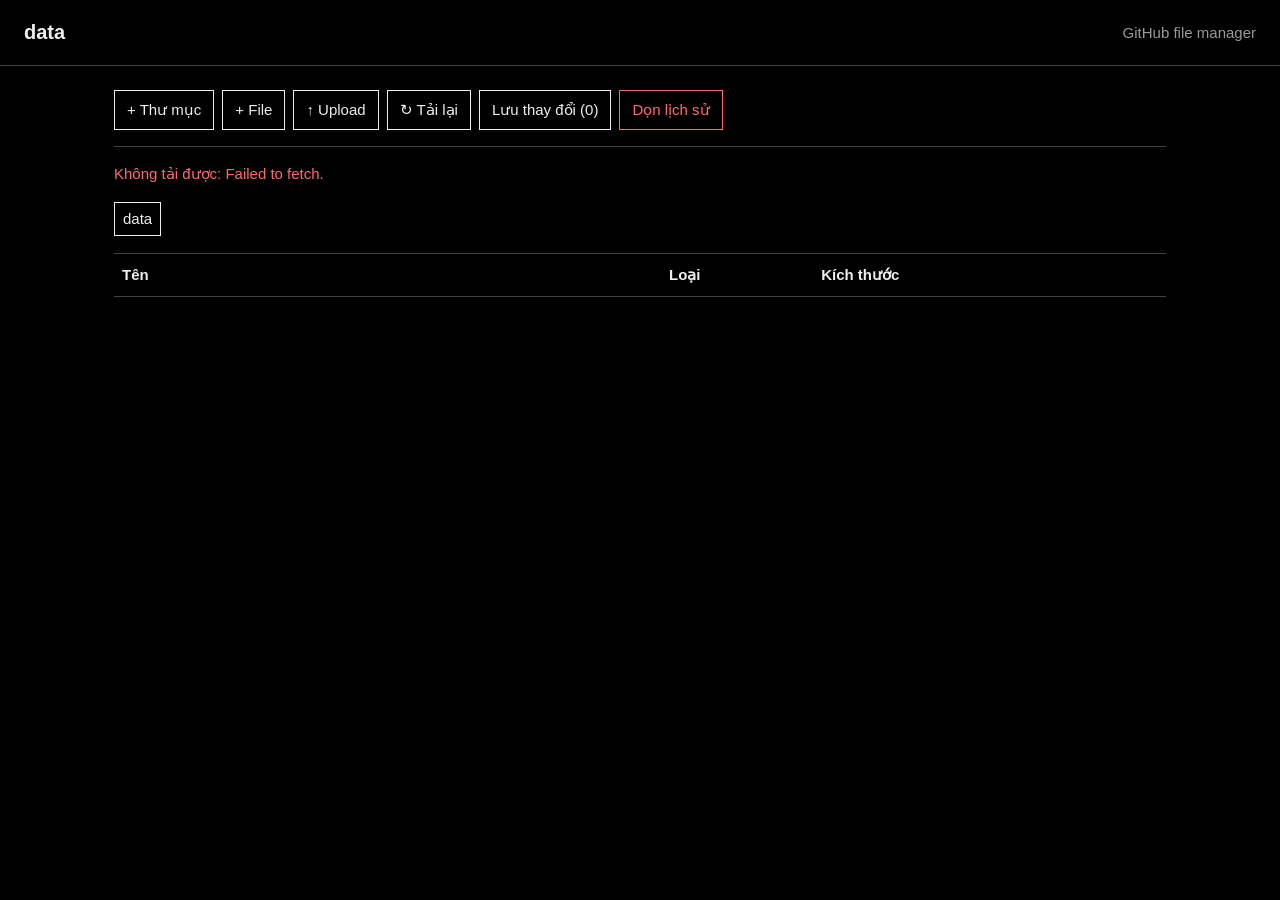
==== index.html @ 90b93251 "first" ====
<!doctype html>
<html lang="vi">
<head>
  <meta charset="utf-8">
  <meta name="viewport" content="width=device-width, initial-scale=1">
  <title>data</title>
  <style>
    :root { color-scheme: dark; font: 15px/1.45 Arial, sans-serif; }
    * { box-sizing: border-box; }
    body { margin: 0; background: #000; color: #eee; }
    button, input, textarea { border: 1px solid #eee; border-radius: 0; background: #000; color: #eee; font: inherit; }
    button { cursor: pointer; padding: 8px 12px; }
    button:hover, button:focus { background: #eee; color: #000; }
    input, textarea { padding: 9px; width: 100%; }
    textarea { min-height: 260px; resize: vertical; font-family: Consolas, monospace; }
    header { border-bottom: 1px solid #444; padding: 18px 24px; display: flex; gap: 16px; align-items: center; justify-content: space-between; }
    h1, h2, p { margin: 0; } h1 { font-size: 20px; font-weight: 600; }
    main { max-width: 1100px; margin: 0 auto; padding: 24px; }
    .toolbar, .pathbar, .actions { display: flex; gap: 8px; align-items: center; flex-wrap: wrap; }
    .toolbar { border-bottom: 1px solid #444; padding-bottom: 16px; margin-bottom: 16px; }
    .pathbar { margin-bottom: 16px; min-height: 36px; }
    .pathbar button { padding: 5px 8px; }
    .muted { color: #999; }
    .status { min-height: 22px; margin: 8px 0 16px; }
    .error { color: #ff6b6b; } .success { color: #4ade80; }
    table { width: 100%; border-collapse: collapse; }
    th, td { border-bottom: 1px solid #444; padding: 10px 8px; text-align: left; vertical-align: middle; }
    th { border-top: 1px solid #444; font-weight: 600; }
    .name { width: 52%; } .size { color: #999; }
    .file-link { background: none; border: 0; padding: 0; text-align: left; text-decoration: underline; }
    .row-actions { display: flex; justify-content: flex-end; gap: 6px; }
    .danger { color: #ff6b6b; border-color: #ff6b6b; } .danger:hover, .danger:focus { background: #ff6b6b; color: #000; }
    dialog { background: #000; color: #eee; border: 1px solid #eee; border-radius: 0; width: min(680px, calc(100% - 32px)); padding: 0; }
    dialog::backdrop { background: rgba(0,0,0,.7); }
    .dialog-inner { padding: 20px; } .field { margin-bottom: 14px; }
    label { display: block; margin-bottom: 5px; font-weight: 600; }
    #preview { width: min(960px, calc(100% - 32px)); }
    .preview-body { margin: 14px 0; text-align: center; }
    .preview-body img, .preview-body video { max-width: 100%; max-height: 70vh; }
    .preview-body audio { width: 100%; }
    .preview-body iframe { width: 100%; height: 70vh; border: 1px solid #444; background: #fff; }
    @media (max-width: 650px) { header { padding: 14px; } main { padding: 14px; } .name { width: auto; } th:nth-child(2), td:nth-child(2) { display: none; } }
  </style>
</head>
<body>
  <header><h1>data</h1><span class="muted">GitHub file manager</span></header>
  <main>

    <div class="toolbar">
      <button id="newFolder">+ Thư mục</button><button id="newFile">+ File</button>
      <button type="button" id="uploadButton">↑ Upload</button><input id="upload" type="file" multiple hidden><input id="uploadDir" type="file" multiple hidden webkitdirectory>
      <button id="refresh">↻ Tải lại</button><button id="saveChanges">Lưu thay đổi (0)</button><button id="squash" class="danger">Dọn lịch sử</button>
    </div>
    <div id="status" class="status muted"></div>
    <div id="path" class="pathbar"></div>
    <table><thead><tr><th class="name">Tên</th><th>Loại</th><th>Kích thước</th><th></th></tr></thead><tbody id="listing"></tbody></table>
  </main>

  <dialog id="uploadChoice"><div class="dialog-inner"><h2>Upload</h2><p class="muted">Chọn loại cần upload, hoặc kéo-thả file và thư mục (có thể trộn lẫn) vào trang.</p><div class="actions"><button id="pickFile">Chọn file</button><button id="pickDir">Chọn thư mục</button><button id="cancelPick">Hủy</button></div></div></dialog>
  <dialog id="preview"><div class="dialog-inner"><h2 id="previewTitle"></h2><div id="previewBody" class="preview-body"></div><div class="actions"><button id="previewDownload">Tải</button><button id="previewClose">Đóng</button></div></div></dialog>
  <dialog id="editor"><div class="dialog-inner"><h2 id="editorTitle"></h2><div class="field"><label id="nameLabel" for="entryName">Tên</label><input id="entryName" spellcheck="false"></div><div class="field" id="contentField"><label for="entryContent">Nội dung</label><textarea id="entryContent" spellcheck="false"></textarea></div><div class="actions"><button id="saveEntry">Lưu</button><button id="cancelEntry">Hủy</button></div></div></dialog>
  <script>
    const owner = 't-root', repo = 'data';
    let token = '', key = '', currentPath = '', mode = 'file';
    const $ = id => document.getElementById(id), api = path => `https://api.github.com/repos/${owner}/${repo}/contents${path?'/'+path:''}`;
    const status = (message, type='muted') => { $('status').textContent = message; $('status').className = `status ${type}`; };
    const headers = () => ({ Accept: 'application/vnd.github+json', ...(token ? { Authorization: `Bearer ${token}` } : {}) });
    const prettySize = n => n == null ? '—' : n < 1024 ? `${n} B` : `${(n/1024).toFixed(1)} KB`;
    function pathParts() { return currentPath ? currentPath.split('/') : []; }
    function renderPath() { const parts = pathParts(); $('path').innerHTML = ''; const home = document.createElement('button'); home.textContent = 'data'; home.onclick = () => { currentPath=''; load(); }; $('path').append(home); let built=''; parts.forEach(part=>{ built += (built?'/':'')+part; const b=document.createElement('button'); b.textContent=part; const p=built; b.onclick=()=>{currentPath=p;load();}; $('path').append(' / ',b); }); }
    async function load() {
      renderPath(); $('listing').innerHTML=''; status('Đang tải…');
      try { const r=await fetch(api(currentPath),{headers:headers(),cache:'no-store'}); if(!r.ok) throw new Error((await r.json()).message||r.statusText); const items=await r.json(); items.sort((a,b)=>a.type===b.type?a.name.localeCompare(b.name):a.type==='dir'?-1:1); groupParts(items.filter(it=>!hidden.has(queuedPath((currentPath?currentPath+'/':'')+it.name)))).forEach(addRow); showPending(); updatePending(); }
      catch(e) { status(`Không tải được: ${e.message}.`, 'error'); }
    }
    function addRow(item) { if(!currentPath && ((item.name==='none.txt' && item.type==='file') || RESERVED.has(item.name))) return; const tr=document.createElement('tr'), full=currentPath?`${currentPath}/${item.name}`:item.name; const name=document.createElement('button'); name.className='file-link'; name.textContent=item.name; name.onclick=()=>item.type==='dir'?(currentPath=full,load()):openFile(item); const td1=document.createElement('td'); td1.className='name'; td1.append(item.type==='dir'?'[DIR] ':'[FILE] ',name); const td2=document.createElement('td'); td2.textContent=item.parts?`file lớn, ${item.parts.length} phần`:item.type; const td3=document.createElement('td'); td3.className='size'; td3.textContent=item.type==='dir'?'—':prettySize(item.size); const act=document.createElement('td'); act.className='row-actions'; if(item.type==='dir') { const up=document.createElement('button'); up.textContent='Upload'; up.onclick=()=>uploadToFolder(full); act.append(up); } const down=document.createElement('button'); down.textContent='Tải'; down.onclick=()=>downloadNode(item,full).catch(e=>status(`Tải thất bại: ${e.message}`,'error')); const del=document.createElement('button'); del.textContent='Xóa'; del.className='danger'; del.onclick=()=>removeQueued(item,full); const ren=document.createElement('button'); ren.textContent='Đổi tên'; ren.onclick=()=>renameItem(item,full); act.append(down,ren,del); tr.append(td1,td2,td3,act); $('listing').append(tr); }
    // Xem trước ảnh / âm thanh / video / PDF: tải nhị phân, gán lại MIME đúng rồi phát bằng thẻ gốc của trình duyệt (không giải mã UTF-8 như file văn bản).
    const mediaTypes = { png:'image/png', jpg:'image/jpeg', jpeg:'image/jpeg', jfif:'image/jpeg', gif:'image/gif', webp:'image/webp', svg:'image/svg+xml', bmp:'image/bmp', ico:'image/x-icon', avif:'image/avif',
      mp3:'audio/mpeg', wav:'audio/wav', ogg:'audio/ogg', oga:'audio/ogg', opus:'audio/ogg', m4a:'audio/mp4', aac:'audio/aac', flac:'audio/flac', weba:'audio/webm',
      mp4:'video/mp4', m4v:'video/mp4', webm:'video/webm', ogv:'video/ogg', mov:'video/mp4', pdf:'application/pdf' };
    const mediaKind = name => { const ext=name.includes('.')?name.split('.').pop().toLowerCase():'', mime=mediaTypes[ext]; return mime ? { mime, tag: mime==='application/pdf'?'iframe':mime.startsWith('image/')?'img':mime.startsWith('audio/')?'audio':'video' } : null; };
    // Các khóa trong hàng chờ thuộc về một file (chính nó hoặc các phần .partNNNN), đã sắp xếp; bỏ qua mục đánh dấu xóa.
    const queuedKeys = full => { const q=queuedPath(full); return [...pending.keys()].filter(k=>pending.get(k)!==null && (k===q || (partRe.test(k) && k.replace(partRe,'$1')===q))).sort(); };
    // Giá trị trong hàng chờ có thể là base64, Blob hoặc {sha} (file đã có trên repo, chỉ đổi đường dẫn).
    async function queuedBlob(v) { if(v instanceof Blob) return v; if(typeof v==='string') return new Blob([Uint8Array.from(atob(v),c=>c.charCodeAt(0))]); return (await fetchPart({url:`https://api.github.com/repos/${owner}/${repo}/git/blobs/${v.sha}`})).blob(); }
    let editOrig = null, previewUrl = '';
    function closePreview() { $('previewBody').innerHTML=''; if(previewUrl) URL.revokeObjectURL(previewUrl); previewUrl=''; }
    async function previewFile(item, full, media) {
      try {
        status(`Đang tải ${item.name}…`);
        const bufs=[], keys=queuedKeys(full);
        if(keys.length && !item.parts) for(const k of keys) bufs.push(await queuedBlob(pending.get(k)));
        else if(item.parts || item.url) for(const p of (item.parts||[item])) bufs.push(await (await fetchPart(p)).blob());
        else throw new Error('file chưa được lưu, hãy bấm "Lưu thay đổi" rồi mở lại');
        const blob=new Blob(bufs,{type:media.mime}); closePreview(); previewUrl=URL.createObjectURL(blob);
        const el=document.createElement(media.tag); el.src=previewUrl; if(media.tag==='audio'||media.tag==='video') el.controls=true; if(media.tag==='img') el.alt=item.name;
        $('previewTitle').textContent=item.name; $('previewBody').append(el); $('previewDownload').onclick=()=>saveBlob(blob,item.name); $('preview').showModal(); status('');
      } catch(e) { status(`Không xem được: ${e.message}`,'error'); }
    }
    $('previewClose').onclick=()=> $('preview').close(); $('preview').addEventListener('close',closePreview);
    async function openFile(item) { const full=(currentPath?currentPath+'/':'')+item.name, media=mediaKind(item.name); if(media) return previewFile(item,full,media); if(item.parts || item.size>1048576) return status('File lớn: chỉ tải xuống, không chỉnh sửa trực tiếp.'); editOrig={name:item.name,sha:item.sha}; const queued=queuedKeys(full); if(queued.length===1 && queued[0]===queuedPath(full)) { try { $('entryContent').value=await (await queuedBlob(pending.get(queued[0]))).text(); mode='edit'; $('editorTitle').textContent='Chỉnh sửa file'; $('entryName').value=item.name; $('editor').showModal(); } catch(e) { status(e.message,'error'); } return; } try { const r=await fetch(api((currentPath?currentPath+'/':'')+item.name),{headers:headers(),cache:'no-store'}); const data=await r.json(); if(!r.ok) throw new Error(data.message); mode='edit'; $('editorTitle').textContent='Chỉnh sửa file'; $('entryName').value=item.name; $('entryContent').value=new TextDecoder('utf-8').decode(Uint8Array.from(atob(data.content.replace(/\n/g,'')),c=>c.charCodeAt(0))); $('editor').showModal(); } catch(e) { status(e.message,'error'); } }
    $('refresh').onclick=()=>load();
    // Batch mode: local changes are committed together through the Git Data API.
    // Keep each base64 Git Blob request small; larger files are stored as parts and reassembled by the UI.
    const SPLIT_AT = 4*1024*1024, CHUNK = 4*1024*1024, partRe = /^(.+)\.part(\d{4})$/;
    function groupParts(items) { const out=[], groups=new Map(); for(const it of items) { const m=it.type==='file' && it.name.match(partRe); if(!m) { out.push(it); continue; } let g=groups.get(m[1]); if(!g) { g={name:m[1],type:'file',size:0,parts:[]}; groups.set(m[1],g); out.push(g); } g.parts.push(it); g.size+=it.size; } for(const g of groups.values()) g.parts.sort((a,b)=>a.name.localeCompare(b.name)); return out; }
    const pending = new Map(), hidden = new Set(); // pending: path -> chuỗi base64 | Blob (đọc khi lưu) | null (xóa); hidden: mục đã bấm Xóa nhưng chưa lưu, ẩn khỏi giao diện
    const updatePending = () => { $('saveChanges').textContent = `Lưu thay đổi (${pending.size})`; status(pending.size ? `${pending.size} thay đổi đang chờ lưu.` : 'Đã đồng bộ.'); };
    const RESERVED = new Set(['index.html', '.github', '.git']); // file/thư mục của ứng dụng ở gốc repo: ẩn khỏi danh sách, không cho ghi
    const queuedPath = p => p;
    function queueChange(path, value, refresh=true) { if(value!==null) hidden.delete(path); pending.set(path, value); updatePending(); if(refresh) load(); }
    function showPending() { const here=currentPath?currentPath+'/':''; const virtual=new Map(); for(const [path,value] of pending) { if(value===null || !path.startsWith(here)) continue; const rest=path.slice(here.length), parts=rest.split('/'); if(parts.length>1) virtual.set(parts[0],'dir'); else if(parts[0]==='none.txt' && currentPath) continue; else virtual.set(parts[0].replace(partRe,'$1'),'file'); } for(const [name,type] of virtual) { const exists=[...$('listing').querySelectorAll('.file-link')].some(x=>x.textContent===name); if(!exists) addRow({name,type,size:0}); } }
    function openNew(type) { mode=type; $('editorTitle').textContent=type==='folder'?'Tạo thư mục':'Tạo file'; $('entryName').value=''; $('entryContent').value=''; $('contentField').style.display=type==='folder'?'none':'block'; $('editor').showModal(); }
    $('newFile').onclick=()=>openNew('file'); $('newFolder').onclick=()=>openNew('folder');
    $('saveEntry').onclick=()=>{ const name=$('entryName').value.trim(); if(!name || name.includes('..') || name.startsWith('/')) return status('Tên không hợp lệ.','error'); const rel=(currentPath?currentPath+'/':'')+name; if(mode==='folder') queueChange(queuedPath(rel+'/none.txt'), btoa('')); else { if(mode==='edit' && editOrig && name!==editOrig.name) { const oq=queuedPath((currentPath?currentPath+'/':'')+editOrig.name); hidden.add(oq); if(editOrig.sha) pending.set(oq,null); else pending.delete(oq); } queueChange(queuedPath(rel), btoa(unescape(encodeURIComponent($('entryContent').value)))); } $('editor').close(); };
    $('cancelEntry').onclick=()=> $('editor').close();
    const readB64 = file => new Promise((res,rej)=>{const rd=new FileReader();rd.onload=()=>res(rd.result.split(',')[1]);rd.onerror=rej;rd.readAsDataURL(file);});
    async function queueLarge(path, file) { const n=Math.ceil(file.size/CHUNK), names=[]; for(let i=0;i<n;i++) { const p=`${path}.part${String(i+1).padStart(4,'0')}`; names.push(p); queueChange(p,file.slice(i*CHUNK,(i+1)*CHUNK),false); } const cut=path.lastIndexOf('/'), dir=path.slice(0,cut), base=path.slice(cut+1); try { for(const e of await gh(`/repos/${owner}/${repo}/contents/${dir}`)) { const stale=e.name===base || (e.name.startsWith(base+'.part') && /^\.part\d{4}$/.test(e.name.slice(base.length))); if(stale && !names.includes(dir+'/'+e.name)) queueChange(dir+'/'+e.name,null,false); } } catch(e) { if(!/not found/i.test(e.message)) throw e; } }
    async function queueFiles(items, base) { try { for(const [relative,file] of items) { const path=queuedPath((base?base+'/':'')+relative); if(file.size>SPLIT_AT) await queueLarge(path,file); else queueChange(path,file,false); } } catch(e) { status(`Thêm file thất bại: ${e.message}`,'error'); } load(); }
    $('upload').onchange=$('uploadDir').onchange=async e=>{ const items=[...e.target.files].map(f=>[f.webkitRelativePath||f.name,f]); e.target.value=''; await queueFiles(items,currentPath); };
    $('uploadButton').onclick=()=>{ if(!token) return status('Chưa có token, hãy tải lại trang.','error'); $('uploadChoice').showModal(); };
    $('pickFile').onclick=()=>{ $('uploadChoice').close(); $('upload').click(); };
    $('pickDir').onclick=()=>{ $('uploadChoice').close(); $('uploadDir').click(); };
    $('cancelPick').onclick=()=> $('uploadChoice').close();
    async function walkEntry(entry, prefix, out) { if(entry.isFile) { out.push([prefix+entry.name, await new Promise((res,rej)=>entry.file(res,rej))]); return; } const reader=entry.createReader(); let batch; do { batch=await new Promise((res,rej)=>reader.readEntries(res,rej)); for(const child of batch) await walkEntry(child,prefix+entry.name+'/',out); } while(batch.length); }
    async function dropUpload(e, base) { e.preventDefault(); e.stopPropagation(); if(!token) return status('Chưa có token, hãy tải lại trang.','error'); const entries=[...e.dataTransfer.items].map(i=>i.webkitGetAsEntry&&i.webkitGetAsEntry()).filter(Boolean), out=[]; try { for(const entry of entries) await walkEntry(entry,'',out); await queueFiles(out,base); } catch(err) { status(`Upload thất bại: ${err.message}`,'error'); } }
    document.addEventListener('dragover', e=>e.preventDefault());
    document.addEventListener('drop', e=>dropUpload(e,currentPath));
    async function removeQueued(item, full, top=true) { if(top && !confirm(`Xóa ${item.name}?`)) return; const path=queuedPath(full); hidden.add(path); for(const p of [...pending.keys()]) if(p===path || p.startsWith(path+'/') || (partRe.test(p) && p.replace(partRe,'$1')===path)) pending.delete(p); try { if(item.type==='dir') { let children=[]; try { children=await gh(`/repos/${owner}/${repo}/contents/${full}`); } catch(e) { if(!/not found/i.test(e.message)) throw e; } for(const child of children) await removeQueued(child,`${full}/${child.name}`,false); } else if(item.parts) { for(const p of item.parts) { const pp=path+p.name.slice(item.name.length); hidden.add(pp); queueChange(pp,null,false); } } else if(item.sha) queueChange(path,null,false); } catch(e) { hidden.delete(path); return status(`Xóa thất bại: ${e.message}`,'error'); } if(top) { updatePending(); load(); } }
    // Đổi tên = ghi cùng blob (sha) vào đường dẫn mới + xóa đường dẫn cũ, gộp vào cùng một commit khi bấm "Lưu thay đổi". Thư mục đổi tên đệ quy từng file bên trong.
    async function listRemote(full, out) { for(const c of await gh(`/repos/${owner}/${repo}/contents/${full}`)) { const cp=`${full}/${c.name}`; if(c.type==='dir') await listRemote(cp,out); else out.push([cp,c.sha]); } }
    async function renameItem(item, full) {
      const input=prompt(`Đổi tên "${item.name}" thành:`, item.name); if(input===null) return; const name=input.trim(); if(!name || name===item.name) return;
      if(name.includes('/') || name.includes('\\') || name==='.' || name==='..' || name.toLowerCase()==='.git' || /[\u0000-\u001f\u007f]/.test(name) || partRe.test(name) || (!currentPath && name==='none.txt')) return status('Tên không hợp lệ.','error');
      if([...$('listing').querySelectorAll('.file-link')].some(x=>x.textContent===name)) return status(`Đã có "${name}" trong thư mục này.`,'error');
      const dir=currentPath?currentPath+'/':'', oldQ=queuedPath(full), newQ=queuedPath(dir+name), mv=q=>newQ+q.slice(oldQ.length), remote=[];
      try { status('Đang đổi tên…'); if(item.type==='dir') await listRemote(full,remote); else for(const p of (item.parts||[item])) if(p.sha) remote.push([dir+p.name,p.sha]); }
      catch(e) { if(!/not found/i.test(e.message)) return status(`Đổi tên thất bại: ${e.message}`,'error'); }
      const moved=new Set([oldQ]); hidden.add(oldQ);
      for(const [rp,sha] of remote) { const q=queuedPath(rp), cur=pending.get(q); moved.add(q); hidden.add(q); if(cur!==null) queueChange(mv(q), cur===undefined?{sha}:cur, false); pending.set(q,null); }
      for(const [p,v] of [...pending]) { if(moved.has(p) || v===null) continue; if(p.startsWith(oldQ+'/') || (partRe.test(p) && p.replace(partRe,'$1')===oldQ)) { pending.delete(p); pending.set(mv(p),v); } }
      if(pending.has(oldQ) && pending.get(oldQ)!==null) { pending.set(newQ,pending.get(oldQ)); pending.delete(oldQ); }
      updatePending(); load();
    }
    // Tải thư mục = một file .zip (không nén, giữ nguyên cấu trúc); tải file = file gốc.
    const crcTable=(()=>{ const t=new Uint32Array(256); for(let n=0;n<256;n++){ let c=n; for(let k=0;k<8;k++) c=c&1?0xEDB88320^(c>>>1):c>>>1; t[n]=c>>>0; } return t; })();
    const crc32=b=>{ let c=-1; for(let i=0;i<b.length;i++) c=crcTable[(c^b[i])&255]^(c>>>8); return (c^-1)>>>0; };
    function makeZip(files) { const enc=new TextEncoder(), parts=[], central=[]; let offset=0; for(const [path,data] of files) { const name=enc.encode(path), crc=crc32(data); const lh=new DataView(new ArrayBuffer(30)); lh.setUint32(0,0x04034b50,true); lh.setUint16(4,20,true); lh.setUint16(6,0x0800,true); lh.setUint16(12,0x21,true); lh.setUint32(14,crc,true); lh.setUint32(18,data.length,true); lh.setUint32(22,data.length,true); lh.setUint16(26,name.length,true); parts.push(lh,name,data); const ch=new DataView(new ArrayBuffer(46)); ch.setUint32(0,0x02014b50,true); ch.setUint16(4,20,true); ch.setUint16(6,20,true); ch.setUint16(8,0x0800,true); ch.setUint16(14,0x21,true); ch.setUint32(16,crc,true); ch.setUint32(20,data.length,true); ch.setUint32(24,data.length,true); ch.setUint16(28,name.length,true); ch.setUint32(42,offset,true); central.push(ch,name); offset+=30+name.length+data.length; } const size=central.reduce((n,p)=>n+(p.byteLength),0), end=new DataView(new ArrayBuffer(22)); end.setUint32(0,0x06054b50,true); end.setUint16(8,files.length,true); end.setUint16(10,files.length,true); end.setUint32(12,size,true); end.setUint32(16,offset,true); return new Blob([...parts,...central,end],{type:'application/zip'}); }
    function saveBlob(blob, name) { const a=document.createElement('a'); a.href=URL.createObjectURL(blob); a.download=name; a.click(); setTimeout(()=>URL.revokeObjectURL(a.href),1000); }
    async function fetchPart(item) { const r=await fetch(item.url,{headers:{...headers(),Accept:'application/vnd.github.raw+json'},cache:'no-store'}); if(!r.ok) throw new Error(`${item.name}: ${r.statusText}`); return r; }
    async function collectFiles(full, prefix, out) { for(const child of groupParts(await gh(`/repos/${owner}/${repo}/contents/${full}`))) { if(child.type==='dir') await collectFiles(`${full}/${child.name}`,prefix+child.name+'/',out); else { const bufs=[]; for(const p of (child.parts||[child])) bufs.push(new Uint8Array(await (await fetchPart(p)).arrayBuffer())); const data=new Uint8Array(bufs.reduce((n,b)=>n+b.length,0)); let o=0; for(const b of bufs) { data.set(b,o); o+=b.length; } out.push([prefix+child.name,data]); } } }
    async function downloadNode(item, full) { if(item.type==='dir') { status(`Đang gom ${item.name}…`); const files=[]; await collectFiles(full,item.name+'/',files); saveBlob(makeZip(files),item.name+'.zip'); status(`Đã tải ${item.name}.zip (${files.length} file).`,'success'); return; } if(item.parts) { const blobs=[]; for(const [i,p] of item.parts.entries()) { status(`Đang tải ${item.name}: phần ${i+1}/${item.parts.length}…`); blobs.push(await (await fetchPart(p)).blob()); } saveBlob(new Blob(blobs),item.name); status(`Đã tải ${item.name}.`,'success'); return; } const data=await gh(`/repos/${owner}/${repo}/contents/${full}`); saveBlob(await (await fetchPart(data)).blob(),item.name); }
    function uploadToFolder(full) { if(!token) return status('Chưa có token, hãy tải lại trang.','error'); currentPath=full; load(); $('uploadChoice').showModal(); }
    async function saveBatch() { if(!token) return status('Chưa có token, hãy tải lại trang.','error'); if(!pending.size) return status('Không có thay đổi cần lưu.'); try { status('Đang tạo một commit…'); const repoInfo=await gh(`/repos/${owner}/${repo}`), branch=repoInfo.default_branch; const ref=await gh(`/repos/${owner}/${repo}/git/ref/heads/${branch}`), parent=await gh(`/repos/${owner}/${repo}/git/commits/${ref.object.sha}`); const tree=[]; let done=0; // sanitize a path that will be sent to the Git Data API
      function sanitizeGitPath(p) {
        let s = String(p).replace(/\\/g, '/').replace(/\/{2,}/g, '/');
        if (s.startsWith('/')) s = s.slice(1);
        const parts = s.split('/');
        const invalid = parts.find(seg => !seg || seg === '.' || seg === '..' || seg.toLowerCase() === '.git' || /[\u0000-\u001f\u007f]/.test(seg));
        if (invalid !== undefined) throw new Error(`Invalid path component "${invalid}" in "${p}"`);
        if (RESERVED.has(parts[0])) throw new Error(`Không được ghi vào "${parts[0]}" (thuộc về ứng dụng).`);
        return parts.join('/');
      }
      const sourcePaths = new Map();
      const normalizedChanges = [...pending].map(([path,content]) => {
        const gitPath = sanitizeGitPath(path);
        const previousPath = sourcePaths.get(gitPath);
        if(previousPath) throw new Error(`Hai thay đổi trùng đường dẫn sau chuẩn hóa: "${previousPath}" và "${path}"`);
        sourcePaths.set(gitPath,path);
        return [gitPath,content];
      });
      for(const [gitPath,content] of normalizedChanges) { status(`Đang tải lên ${++done}/${pending.size}…`);
        if(content===null) tree.push({path:gitPath,mode:'100644',type:'blob',sha:null}); else if(content.sha) tree.push({path:gitPath,mode:'100644',type:'blob',sha:content.sha}); else { const blob=await gh(`/repos/${owner}/${repo}/git/blobs`,'POST',{content:content instanceof Blob?await readB64(content):content,encoding:'base64'}); tree.push({path:gitPath,mode:'100644',type:'blob',sha:blob.sha}); } }
      let newTree;
      try { newTree=await gh(`/repos/${owner}/${repo}/git/trees`,'POST',{base_tree:parent.tree.sha,tree}); }
      catch(e) { console.error('GitHub rejected these tree paths:', tree.map(entry=>entry.path), e); throw e; }
      const commit=await gh(`/repos/${owner}/${repo}/git/commits`,'POST',{message:`Update data (${pending.size} changes)`,tree:newTree.sha,parents:[parent.sha]}); await gh(`/repos/${owner}/${repo}/git/refs/heads/${branch}`,'PATCH',{sha:commit.sha,force:false}); pending.clear(); hidden.clear(); updatePending(); await load(); status('Đã lưu bằng một commit.','success'); } catch(e) { status(`Lưu thất bại: ${e.message}`,'error'); } }
    async function gh(path, method='GET', body) { const r=await fetch('https://api.github.com'+path,{method,cache:'no-store',headers:{...headers(),'Content-Type':'application/json'},...(body?{body:JSON.stringify(body)}:{})}); const d=await r.json(); if(!r.ok) throw new Error(d.message||r.statusText); return d; }
    // Gom toàn bộ lịch sử thành 1 commit gốc (giữ nguyên nội dung) rồi force-update nhánh. Không hoàn tác được.
    async function squashHistory() { if(!token) return status('Chưa có token, hãy tải lại trang.','error'); if(pending.size && !confirm(`Còn ${pending.size} thay đổi chưa lưu. Chúng sẽ KHÔNG nằm trong commit gộp. Vẫn tiếp tục?`)) return; if(!confirm('Gộp TOÀN BỘ lịch sử của repo thành 1 commit và force-push?\n\nCác commit cũ sẽ mất khỏi nhánh, không hoàn tác được.')) return; try { status('Đang gộp lịch sử…'); const branch=(await gh(`/repos/${owner}/${repo}`)).default_branch, ref=await gh(`/repos/${owner}/${repo}/git/ref/heads/${branch}`), head=await gh(`/repos/${owner}/${repo}/git/commits/${ref.object.sha}`), commit=await gh(`/repos/${owner}/${repo}/git/commits`,'POST',{message:'Update',tree:head.tree.sha,parents:[]}); await gh(`/repos/${owner}/${repo}/git/refs/heads/${branch}`,'PATCH',{sha:commit.sha,force:true}); status('Đã gộp lịch sử thành 1 commit.','success'); } catch(e) { status(`Dọn lịch sử thất bại: ${e.message}`,'error'); } }
    $('saveChanges').onclick=saveBatch; $('squash').onclick=squashHistory;
    // Lấy key từ none.txt (thư mục gốc repo); token = 'github_pat_' + key.
    const tokenPrefix='github_pat_';
    async function loadKey() { try { const r=await fetch(`https://raw.githubusercontent.com/${owner}/${repo}/refs/heads/main/none.txt`,{cache:'no-store'}); if(!r.ok) throw new Error(r.statusText); key=(await r.text()).trim(); token=tokenPrefix+key; } catch(e) { console.error('Không lấy được key:', e); } }
    loadKey().then(load);
  </script>
</body>
</html>
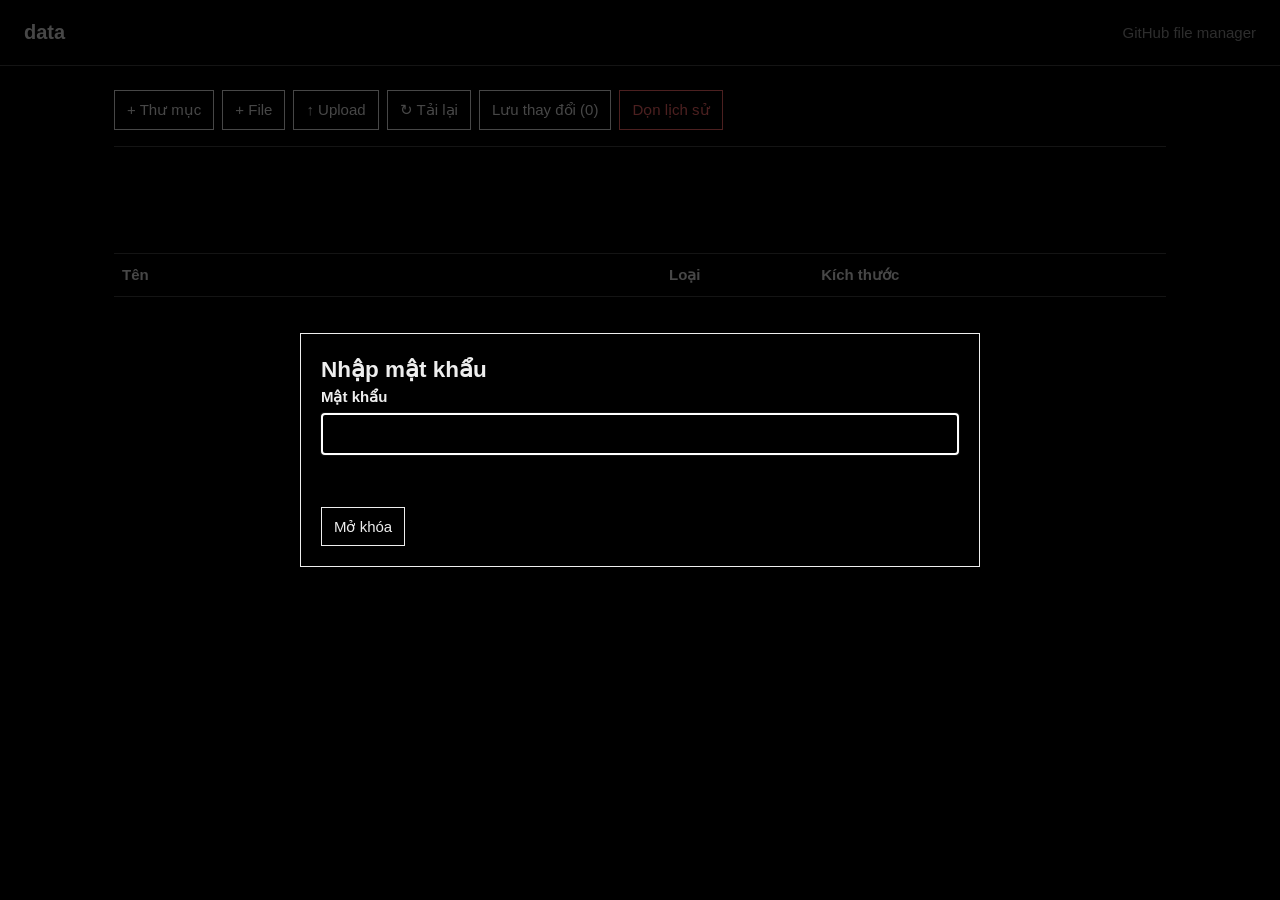
==== commit ef9d9397: "Initial commit" ====
--- a/index.html
+++ b/index.html
@@ -59,21 +59,33 @@
   <dialog id="uploadChoice"><div class="dialog-inner"><h2>Upload</h2><p class="muted">Chọn loại cần upload, hoặc kéo-thả file và thư mục (có thể trộn lẫn) vào trang.</p><div class="actions"><button id="pickFile">Chọn file</button><button id="pickDir">Chọn thư mục</button><button id="cancelPick">Hủy</button></div></div></dialog>
   <dialog id="preview"><div class="dialog-inner"><h2 id="previewTitle"></h2><div id="previewBody" class="preview-body"></div><div class="actions"><button id="previewDownload">Tải</button><button id="previewClose">Đóng</button></div></div></dialog>
   <dialog id="editor"><div class="dialog-inner"><h2 id="editorTitle"></h2><div class="field"><label id="nameLabel" for="entryName">Tên</label><input id="entryName" spellcheck="false"></div><div class="field" id="contentField"><label for="entryContent">Nội dung</label><textarea id="entryContent" spellcheck="false"></textarea></div><div class="actions"><button id="saveEntry">Lưu</button><button id="cancelEntry">Hủy</button></div></div></dialog>
+  <dialog id="unlock"><form id="unlockForm" class="dialog-inner"><h2>Nhập mật khẩu</h2><div class="field"><label for="pw">Mật khẩu</label><input id="pw" type="password" autocomplete="off" spellcheck="false"></div><div id="unlockMsg" class="status error"></div><div class="actions"><button id="unlockOk">Mở khóa</button></div></form></dialog>
   <script>
     const owner = 't-root', repo = 'data';
     let token = '', key = '', currentPath = '', mode = 'file';
     const $ = id => document.getElementById(id), api = path => `https://api.github.com/repos/${owner}/${repo}/contents${path?'/'+path:''}`;
     const status = (message, type='muted') => { $('status').textContent = message; $('status').className = `status ${type}`; };
     const headers = () => ({ Accept: 'application/vnd.github+json', ...(token ? { Authorization: `Bearer ${token}` } : {}) });
-    const prettySize = n => n == null ? '—' : n < 1024 ? `${n} B` : `${(n/1024).toFixed(1)} KB`;
+    const prettySize = n => n == null ? '—' : n < 1024 ? `${n} B` : n < 1048576 ? `${(n/1024).toFixed(1)} KB` : n < 1073741824 ? `${(n/1048576).toFixed(1)} MB` : `${(n/1073741824).toFixed(2)} GB`;
+    // Mã hóa bằng mật khẩu: khóa AES-256 = PBKDF2-SHA256(mật khẩu, muối nằm trong TOKEN_BLOB). Mật khẩu được giữ trong sessionStorage của tab (đóng tab thì mất), mã nguồn không chứa key.
+    // TOKEN_BLOB = base64("TRPW1" + muối(16) + IV(12) + AES-GCM(token)). Mọi file khác = "TRENC2" + IV(12) + AES-GCM(dữ liệu). Không có mật khẩu thì git clone / link Pages chỉ ra dữ liệu vô nghĩa.
+    // File không có "TRENC2" (trừ file rỗng) bị từ chối, để file giả thả vào repo không được hiển thị như thật.
+    const MAGIC = new TextEncoder().encode('TRENC2'), PW_MAGIC = new TextEncoder().encode('TRPW1'), OVERHEAD = MAGIC.length + 12 + 16, PBKDF2_ITER = 600000;
+    const TOKEN_BLOB = 'VFJQVzE2+LbnrmvJvxnRIrB0FNijPmAy5QCvGNWFc9boFhSNVjvlanQC8DcfBJzceUHeIqYr+JG0xvIYJjgfY2eWxL8xPfidNLkolqIeik8WXBP+vgPka/I1+uDST0UL4o6S+ZTm5WSJlhCa6iD+KAoILbPSFbX3ggI1oYv9jNQRUCk=';
+    let aesKey = null;
+    const getAesKey = async () => { if (!aesKey) throw new Error('Chưa nhập mật khẩu'); return aesKey; };
+    async function deriveKey(pw, salt) { const base = await crypto.subtle.importKey('raw', new TextEncoder().encode(pw), 'PBKDF2', false, ['deriveKey']); return crypto.subtle.deriveKey({ name: 'PBKDF2', salt, iterations: PBKDF2_ITER, hash: 'SHA-256' }, base, { name: 'AES-GCM', length: 256 }, false, ['encrypt', 'decrypt']); }
+    async function encBlob(blob) { const iv = crypto.getRandomValues(new Uint8Array(12)); return new Blob([MAGIC, iv, await crypto.subtle.encrypt({ name: 'AES-GCM', iv }, await getAesKey(), await blob.arrayBuffer())]); }
+    async function decBytes(data) { const u = new Uint8Array(data); if (!u.length) return u; if (u.length < OVERHEAD || !MAGIC.every((b, i) => u[i] === b)) throw new Error('File không đúng định dạng mã hóa (có thể bị thay thế)'); return new Uint8Array(await crypto.subtle.decrypt({ name: 'AES-GCM', iv: u.subarray(MAGIC.length, MAGIC.length + 12) }, await getAesKey(), u.subarray(MAGIC.length + 12))); }
+    const decBlob = async blob => new Blob([await decBytes(await blob.arrayBuffer())]);
     function pathParts() { return currentPath ? currentPath.split('/') : []; }
     function renderPath() { const parts = pathParts(); $('path').innerHTML = ''; const home = document.createElement('button'); home.textContent = 'data'; home.onclick = () => { currentPath=''; load(); }; $('path').append(home); let built=''; parts.forEach(part=>{ built += (built?'/':'')+part; const b=document.createElement('button'); b.textContent=part; const p=built; b.onclick=()=>{currentPath=p;load();}; $('path').append(' / ',b); }); }
     async function load() {
       renderPath(); $('listing').innerHTML=''; status('Đang tải…');
-      try { const r=await fetch(api(currentPath),{headers:headers(),cache:'no-store'}); if(!r.ok) throw new Error((await r.json()).message||r.statusText); const items=await r.json(); items.sort((a,b)=>a.type===b.type?a.name.localeCompare(b.name):a.type==='dir'?-1:1); groupParts(items.filter(it=>!hidden.has(queuedPath((currentPath?currentPath+'/':'')+it.name)))).forEach(addRow); showPending(); updatePending(); }
+      try { const r=await fetch(api(currentPath),{headers:headers(),cache:'no-store'}); if(!r.ok) throw new Error((await r.json()).message||r.statusText); const big=await bigFolders(), items=(await r.json()).filter(it=>!(it.type==='dir' && big.has(it.path))); for(const it of items) if(it.type==='file' && partRe.test(it.name)) partLoc.set((currentPath?currentPath+'/':'')+it.name, it.path); items.push(...await listParts(currentPath), ...listBig(currentPath, big)); items.sort((a,b)=>a.type===b.type?a.name.localeCompare(b.name):a.type==='dir'?-1:1); groupParts(items.filter(it=>!hidden.has(queuedPath((currentPath?currentPath+'/':'')+it.name)))).forEach(addRow); showPending(); updatePending(); }
       catch(e) { status(`Không tải được: ${e.message}.`, 'error'); }
     }
-    function addRow(item) { if(!currentPath && ((item.name==='none.txt' && item.type==='file') || RESERVED.has(item.name))) return; const tr=document.createElement('tr'), full=currentPath?`${currentPath}/${item.name}`:item.name; const name=document.createElement('button'); name.className='file-link'; name.textContent=item.name; name.onclick=()=>item.type==='dir'?(currentPath=full,load()):openFile(item); const td1=document.createElement('td'); td1.className='name'; td1.append(item.type==='dir'?'[DIR] ':'[FILE] ',name); const td2=document.createElement('td'); td2.textContent=item.parts?`file lớn, ${item.parts.length} phần`:item.type; const td3=document.createElement('td'); td3.className='size'; td3.textContent=item.type==='dir'?'—':prettySize(item.size); const act=document.createElement('td'); act.className='row-actions'; if(item.type==='dir') { const up=document.createElement('button'); up.textContent='Upload'; up.onclick=()=>uploadToFolder(full); act.append(up); } const down=document.createElement('button'); down.textContent='Tải'; down.onclick=()=>downloadNode(item,full).catch(e=>status(`Tải thất bại: ${e.message}`,'error')); const del=document.createElement('button'); del.textContent='Xóa'; del.className='danger'; del.onclick=()=>removeQueued(item,full); const ren=document.createElement('button'); ren.textContent='Đổi tên'; ren.onclick=()=>renameItem(item,full); act.append(down,ren,del); tr.append(td1,td2,td3,act); $('listing').append(tr); }
+    function addRow(item) { if(!currentPath && RESERVED.has(item.name)) return; const tr=document.createElement('tr'), full=currentPath?`${currentPath}/${item.name}`:item.name; const name=document.createElement('button'); name.className='file-link'; name.textContent=item.name; name.onclick=()=>item.type==='dir'?(currentPath=full,load()):openFile(item); const td1=document.createElement('td'); td1.className='name'; td1.append(item.type==='dir'?'[DIR] ':'[FILE] ',name); const td2=document.createElement('td'); td2.textContent=item.parts?`file lớn, ${item.parts.length} phần`:item.type; const td3=document.createElement('td'); td3.className='size'; td3.textContent=item.type==='dir'?'—':prettySize(item.size); const act=document.createElement('td'); act.className='row-actions'; if(item.type==='dir') { const up=document.createElement('button'); up.textContent='Upload'; up.onclick=()=>uploadToFolder(full); act.append(up); } const down=document.createElement('button'); down.textContent='Tải'; down.onclick=()=>downloadNode(item,full).catch(e=>status(`Tải thất bại: ${e.message}`,'error')); const del=document.createElement('button'); del.textContent='Xóa'; del.className='danger'; del.onclick=()=>removeQueued(item,full); const ren=document.createElement('button'); ren.textContent='Đổi tên'; ren.onclick=()=>renameItem(item,full); act.append(down,ren,del); tr.append(td1,td2,td3,act); $('listing').append(tr); }
     // Xem trước ảnh / âm thanh / video / PDF: tải nhị phân, gán lại MIME đúng rồi phát bằng thẻ gốc của trình duyệt (không giải mã UTF-8 như file văn bản).
     const mediaTypes = { png:'image/png', jpg:'image/jpeg', jpeg:'image/jpeg', jfif:'image/jpeg', gif:'image/gif', webp:'image/webp', svg:'image/svg+xml', bmp:'image/bmp', ico:'image/x-icon', avif:'image/avif',
       mp3:'audio/mpeg', wav:'audio/wav', ogg:'audio/ogg', oga:'audio/ogg', opus:'audio/ogg', m4a:'audio/mp4', aac:'audio/aac', flac:'audio/flac', weba:'audio/webm',
@@ -89,8 +101,8 @@
       try {
         status(`Đang tải ${item.name}…`);
         const bufs=[], keys=queuedKeys(full);
-        if(keys.length && !item.parts) for(const k of keys) bufs.push(await queuedBlob(pending.get(k)));
-        else if(item.parts || item.url) for(const p of (item.parts||[item])) bufs.push(await (await fetchPart(p)).blob());
+        if(keys.length && !item.parts) for(const k of keys) bufs.push(await decBlob(await queuedBlob(pending.get(k))));
+        else if(item.parts || item.url) for(const p of (item.parts||[item])) bufs.push(await decBlob(await (await fetchPart(p)).blob()));
         else throw new Error('file chưa được lưu, hãy bấm "Lưu thay đổi" rồi mở lại');
         const blob=new Blob(bufs,{type:media.mime}); closePreview(); previewUrl=URL.createObjectURL(blob);
         const el=document.createElement(media.tag); el.src=previewUrl; if(media.tag==='audio'||media.tag==='video') el.controls=true; if(media.tag==='img') el.alt=item.name;
@@ -98,25 +110,43 @@
       } catch(e) { status(`Không xem được: ${e.message}`,'error'); }
     }
     $('previewClose').onclick=()=> $('preview').close(); $('preview').addEventListener('close',closePreview);
-    async function openFile(item) { const full=(currentPath?currentPath+'/':'')+item.name, media=mediaKind(item.name); if(media) return previewFile(item,full,media); if(item.parts || item.size>1048576) return status('File lớn: chỉ tải xuống, không chỉnh sửa trực tiếp.'); editOrig={name:item.name,sha:item.sha}; const queued=queuedKeys(full); if(queued.length===1 && queued[0]===queuedPath(full)) { try { $('entryContent').value=await (await queuedBlob(pending.get(queued[0]))).text(); mode='edit'; $('editorTitle').textContent='Chỉnh sửa file'; $('entryName').value=item.name; $('editor').showModal(); } catch(e) { status(e.message,'error'); } return; } try { const r=await fetch(api((currentPath?currentPath+'/':'')+item.name),{headers:headers(),cache:'no-store'}); const data=await r.json(); if(!r.ok) throw new Error(data.message); mode='edit'; $('editorTitle').textContent='Chỉnh sửa file'; $('entryName').value=item.name; $('entryContent').value=new TextDecoder('utf-8').decode(Uint8Array.from(atob(data.content.replace(/\n/g,'')),c=>c.charCodeAt(0))); $('editor').showModal(); } catch(e) { status(e.message,'error'); } }
+    async function openFile(item) { const full=(currentPath?currentPath+'/':'')+item.name, media=mediaKind(item.name); if(media) return previewFile(item,full,media); if(item.parts || item.size>1048576) return status('File lớn: chỉ tải xuống, không chỉnh sửa trực tiếp.'); editOrig={name:item.name,sha:item.sha}; const queued=queuedKeys(full); if(queued.length===1 && queued[0]===queuedPath(full)) { try { $('entryContent').value=await (await decBlob(await queuedBlob(pending.get(queued[0])))).text(); mode='edit'; $('editorTitle').textContent='Chỉnh sửa file'; $('entryName').value=item.name; $('editor').showModal(); } catch(e) { status(e.message,'error'); } return; } try { const r=await fetch(api((currentPath?currentPath+'/':'')+item.name),{headers:headers(),cache:'no-store'}); const data=await r.json(); if(!r.ok) throw new Error(data.message); mode='edit'; $('editorTitle').textContent='Chỉnh sửa file'; $('entryName').value=item.name; $('entryContent').value=new TextDecoder('utf-8').decode(await decBytes(Uint8Array.from(atob(data.content.replace(/\n/g,'')),c=>c.charCodeAt(0)))); $('editor').showModal(); } catch(e) { status(e.message,'error'); } }
     $('refresh').onclick=()=>load();
     // Batch mode: local changes are committed together through the Git Data API.
-    // Keep each base64 Git Blob request small; larger files are stored as parts and reassembled by the UI.
-    const SPLIT_AT = 4*1024*1024, CHUNK = 4*1024*1024, partRe = /^(.+)\.part(\d{4})$/;
+    // File (sau khi mã hóa) lớn hơn 20MB thì cắt thành các phần tối đa 20MB, mỗi phần mã hóa riêng; web ghép lại khi tải. File ≤20MB lưu nguyên.
+    // Mỗi file lớn có một thư mục riêng mang tên file, nằm cùng chỗ với file gốc (úp ở gốc thì ở gốc, úp vào video/ thì ở video/), bên trong là part0001, part0002… (vd video/phim.mkv → video/phim.mkv/part0001).
+    // Thư mục nào chỉ chứa toàn partNNNN thì được coi là file lớn (nhận ra bằng một lần gọi git tree). Trong code, mỗi phần vẫn được gọi bằng đường dẫn logic "video/phim.mkv.part0001"; partLoc ghi vị trí thật trên repo (kể cả phần kiểu cũ nằm trong _parts/ hoặc cạnh file).
+    const MAX_FILE = 20*1024*1024, CHUNK = MAX_FILE - OVERHEAD, partRe = /^(.+)\.part(\d{4})$/;
+    const PARTS_DIR = '_parts', partLoc = new Map();
+    const toRepoPath = p => { const m = p.match(partRe); return !m ? p : partLoc.get(p) || `${m[1]}/part${m[2]}`; };
+    async function listParts(dir) { try { const out = (await gh(`/repos/${owner}/${repo}/contents/${PARTS_DIR}${dir?'/'+dir:''}`)).filter(e=>e.type==='file' && partRe.test(e.name)); for(const e of out) partLoc.set((dir?dir+'/':'')+e.name, e.path); return out; } catch(e) { if(/not found/i.test(e.message)) return []; throw e; } }
+    // Tìm mọi thư mục file lớn trong repo (thư mục chỉ chứa toàn partNNNN) bằng một lần gọi git tree: Map đường dẫn thư mục → danh sách phần.
+    async function bigFolders() {
+      const t = await gh(`/repos/${owner}/${repo}/git/trees/HEAD?recursive=1`), kids = new Map();
+      for(const e of t.tree) { const cut = e.path.lastIndexOf('/'); if(cut < 0) continue; const d = e.path.slice(0,cut), n = e.path.slice(cut+1); let k = kids.get(d); if(!k) kids.set(d, k = { ok:true, files:[] }); if(e.type==='blob' && /^part\d{4}$/.test(n)) k.files.push({ ...e, name:n }); else k.ok = false; }
+      const big = new Map(); for(const [d,k] of kids) if(k.ok && k.files.length) big.set(d, k.files); return big;
+    }
+    // Các phần của file lớn thuộc về thư mục logic "dir": trả về từng phần dưới tên "<file>.partNNNN" để groupParts gom lại.
+    function listBig(dir, big) {
+      const out = [];
+      for(const [f,files] of big) { const cut = f.lastIndexOf('/'), d = cut<0 ? '' : f.slice(0,cut), base = f.slice(cut+1); if(d !== dir) continue; for(const p of files) { const name = `${base}.${p.name}`; partLoc.set((d?d+'/':'')+name, p.path); out.push({ ...p, name, type:'file' }); } }
+      return out;
+    }
+    async function listDir(dir) { const [all, big] = await Promise.all([gh(`/repos/${owner}/${repo}/contents${dir?'/'+dir:''}`), bigFolders()]), raw = all.filter(e=>!(e.type==='dir' && big.has(e.path))); for(const e of raw) if(e.type==='file' && partRe.test(e.name)) partLoc.set((dir?dir+'/':'')+e.name, e.path); return [...raw, ...await listParts(dir), ...listBig(dir, big)]; }
     function groupParts(items) { const out=[], groups=new Map(); for(const it of items) { const m=it.type==='file' && it.name.match(partRe); if(!m) { out.push(it); continue; } let g=groups.get(m[1]); if(!g) { g={name:m[1],type:'file',size:0,parts:[]}; groups.set(m[1],g); out.push(g); } g.parts.push(it); g.size+=it.size; } for(const g of groups.values()) g.parts.sort((a,b)=>a.name.localeCompare(b.name)); return out; }
     const pending = new Map(), hidden = new Set(); // pending: path -> chuỗi base64 | Blob (đọc khi lưu) | null (xóa); hidden: mục đã bấm Xóa nhưng chưa lưu, ẩn khỏi giao diện
     const updatePending = () => { $('saveChanges').textContent = `Lưu thay đổi (${pending.size})`; status(pending.size ? `${pending.size} thay đổi đang chờ lưu.` : 'Đã đồng bộ.'); };
-    const RESERVED = new Set(['index.html', '.github', '.git']); // file/thư mục của ứng dụng ở gốc repo: ẩn khỏi danh sách, không cho ghi
+    const RESERVED = new Set(['index.html', 'README.md', '.github', '.git', '_parts']); // file/thư mục của ứng dụng ở gốc repo: ẩn khỏi danh sách, không cho ghi
     const queuedPath = p => p;
     function queueChange(path, value, refresh=true) { if(value!==null) hidden.delete(path); pending.set(path, value); updatePending(); if(refresh) load(); }
-    function showPending() { const here=currentPath?currentPath+'/':''; const virtual=new Map(); for(const [path,value] of pending) { if(value===null || !path.startsWith(here)) continue; const rest=path.slice(here.length), parts=rest.split('/'); if(parts.length>1) virtual.set(parts[0],'dir'); else if(parts[0]==='none.txt' && currentPath) continue; else virtual.set(parts[0].replace(partRe,'$1'),'file'); } for(const [name,type] of virtual) { const exists=[...$('listing').querySelectorAll('.file-link')].some(x=>x.textContent===name); if(!exists) addRow({name,type,size:0}); } }
+    function showPending() { const here=currentPath?currentPath+'/':''; const virtual=new Map(); for(const [path,value] of pending) { if(value===null || !path.startsWith(here)) continue; const rest=path.slice(here.length), parts=rest.split('/'); if(parts.length>1) virtual.set(parts[0],'dir'); else if(parts[0]==='.gitkeep') continue; else virtual.set(parts[0].replace(partRe,'$1'),'file'); } for(const [name,type] of virtual) { const exists=[...$('listing').querySelectorAll('.file-link')].some(x=>x.textContent===name); if(!exists) addRow({name,type,size:0}); } }
     function openNew(type) { mode=type; $('editorTitle').textContent=type==='folder'?'Tạo thư mục':'Tạo file'; $('entryName').value=''; $('entryContent').value=''; $('contentField').style.display=type==='folder'?'none':'block'; $('editor').showModal(); }
     $('newFile').onclick=()=>openNew('file'); $('newFolder').onclick=()=>openNew('folder');
-    $('saveEntry').onclick=()=>{ const name=$('entryName').value.trim(); if(!name || name.includes('..') || name.startsWith('/')) return status('Tên không hợp lệ.','error'); const rel=(currentPath?currentPath+'/':'')+name; if(mode==='folder') queueChange(queuedPath(rel+'/none.txt'), btoa('')); else { if(mode==='edit' && editOrig && name!==editOrig.name) { const oq=queuedPath((currentPath?currentPath+'/':'')+editOrig.name); hidden.add(oq); if(editOrig.sha) pending.set(oq,null); else pending.delete(oq); } queueChange(queuedPath(rel), btoa(unescape(encodeURIComponent($('entryContent').value)))); } $('editor').close(); };
+    $('saveEntry').onclick=async()=>{ const name=$('entryName').value.trim(); if(!name || name.includes('..') || name.startsWith('/')) return status('Tên không hợp lệ.','error'); const enc=mode==='folder'?null:await encBlob(new Blob([$('entryContent').value])); const rel=(currentPath?currentPath+'/':'')+name; if(mode==='folder') queueChange(queuedPath(rel+'/.gitkeep'), btoa('')); else { if(mode==='edit' && editOrig && name!==editOrig.name) { const oq=queuedPath((currentPath?currentPath+'/':'')+editOrig.name); hidden.add(oq); if(editOrig.sha) pending.set(oq,null); else pending.delete(oq); } queueChange(queuedPath(rel), enc); } $('editor').close(); };
     $('cancelEntry').onclick=()=> $('editor').close();
     const readB64 = file => new Promise((res,rej)=>{const rd=new FileReader();rd.onload=()=>res(rd.result.split(',')[1]);rd.onerror=rej;rd.readAsDataURL(file);});
-    async function queueLarge(path, file) { const n=Math.ceil(file.size/CHUNK), names=[]; for(let i=0;i<n;i++) { const p=`${path}.part${String(i+1).padStart(4,'0')}`; names.push(p); queueChange(p,file.slice(i*CHUNK,(i+1)*CHUNK),false); } const cut=path.lastIndexOf('/'), dir=path.slice(0,cut), base=path.slice(cut+1); try { for(const e of await gh(`/repos/${owner}/${repo}/contents/${dir}`)) { const stale=e.name===base || (e.name.startsWith(base+'.part') && /^\.part\d{4}$/.test(e.name.slice(base.length))); if(stale && !names.includes(dir+'/'+e.name)) queueChange(dir+'/'+e.name,null,false); } } catch(e) { if(!/not found/i.test(e.message)) throw e; } }
-    async function queueFiles(items, base) { try { for(const [relative,file] of items) { const path=queuedPath((base?base+'/':'')+relative); if(file.size>SPLIT_AT) await queueLarge(path,file); else queueChange(path,file,false); } } catch(e) { status(`Thêm file thất bại: ${e.message}`,'error'); } load(); }
+    async function queueLarge(path, file) { const n=Math.ceil(file.size/CHUNK), names=[]; for(let i=0;i<n;i++) { const p=`${path}.part${String(i+1).padStart(4,'0')}`; names.push(p); queueChange(p,await encBlob(file.slice(i*CHUNK,(i+1)*CHUNK)),false); } const cut=path.lastIndexOf('/'), dir=cut<0?'':path.slice(0,cut), base=path.slice(cut+1), pre=dir?dir+'/':''; if(dir) queueChange(pre+'.gitkeep',btoa(''),false); try { for(const e of await listDir(dir)) { const stale=e.name===base || (e.name.startsWith(base+'.part') && /^\.part\d{4}$/.test(e.name.slice(base.length))); if(stale && !names.includes(pre+e.name)) queueChange(pre+e.name,null,false); } } catch(e) { if(!/not found/i.test(e.message)) throw e; } }
+    async function queueFiles(items, base) { try { for(const [relative,file] of items) { const path=queuedPath((base?base+'/':'')+relative); status(`Đang mã hóa ${relative}…`); if(file.size+OVERHEAD>MAX_FILE) await queueLarge(path,file); else queueChange(path,file.size?await encBlob(file):file,false); } } catch(e) { status(`Thêm file thất bại: ${e.message}`,'error'); } load(); }
     $('upload').onchange=$('uploadDir').onchange=async e=>{ const items=[...e.target.files].map(f=>[f.webkitRelativePath||f.name,f]); e.target.value=''; await queueFiles(items,currentPath); };
     $('uploadButton').onclick=()=>{ if(!token) return status('Chưa có token, hãy tải lại trang.','error'); $('uploadChoice').showModal(); };
     $('pickFile').onclick=()=>{ $('uploadChoice').close(); $('upload').click(); };
@@ -126,12 +156,12 @@
     async function dropUpload(e, base) { e.preventDefault(); e.stopPropagation(); if(!token) return status('Chưa có token, hãy tải lại trang.','error'); const entries=[...e.dataTransfer.items].map(i=>i.webkitGetAsEntry&&i.webkitGetAsEntry()).filter(Boolean), out=[]; try { for(const entry of entries) await walkEntry(entry,'',out); await queueFiles(out,base); } catch(err) { status(`Upload thất bại: ${err.message}`,'error'); } }
     document.addEventListener('dragover', e=>e.preventDefault());
     document.addEventListener('drop', e=>dropUpload(e,currentPath));
-    async function removeQueued(item, full, top=true) { if(top && !confirm(`Xóa ${item.name}?`)) return; const path=queuedPath(full); hidden.add(path); for(const p of [...pending.keys()]) if(p===path || p.startsWith(path+'/') || (partRe.test(p) && p.replace(partRe,'$1')===path)) pending.delete(p); try { if(item.type==='dir') { let children=[]; try { children=await gh(`/repos/${owner}/${repo}/contents/${full}`); } catch(e) { if(!/not found/i.test(e.message)) throw e; } for(const child of children) await removeQueued(child,`${full}/${child.name}`,false); } else if(item.parts) { for(const p of item.parts) { const pp=path+p.name.slice(item.name.length); hidden.add(pp); queueChange(pp,null,false); } } else if(item.sha) queueChange(path,null,false); } catch(e) { hidden.delete(path); return status(`Xóa thất bại: ${e.message}`,'error'); } if(top) { updatePending(); load(); } }
+    async function removeQueued(item, full, top=true) { if(top && !confirm(`Xóa ${item.name}?`)) return; const path=queuedPath(full); hidden.add(path); for(const p of [...pending.keys()]) if(p===path || p.startsWith(path+'/') || (partRe.test(p) && p.replace(partRe,'$1')===path)) pending.delete(p); try { if(item.type==='dir') { let children=[]; try { children=await listDir(full); } catch(e) { if(!/not found/i.test(e.message)) throw e; } for(const child of children) await removeQueued(child,`${full}/${child.name}`,false); } else if(item.parts) { for(const p of item.parts) { const pp=path+p.name.slice(item.name.length); hidden.add(pp); queueChange(pp,null,false); } } else if(item.sha) queueChange(path,null,false); } catch(e) { hidden.delete(path); return status(`Xóa thất bại: ${e.message}`,'error'); } if(top) { updatePending(); load(); } }
     // Đổi tên = ghi cùng blob (sha) vào đường dẫn mới + xóa đường dẫn cũ, gộp vào cùng một commit khi bấm "Lưu thay đổi". Thư mục đổi tên đệ quy từng file bên trong.
-    async function listRemote(full, out) { for(const c of await gh(`/repos/${owner}/${repo}/contents/${full}`)) { const cp=`${full}/${c.name}`; if(c.type==='dir') await listRemote(cp,out); else out.push([cp,c.sha]); } }
+    async function listRemote(full, out) { for(const c of await listDir(full)) { const cp=`${full}/${c.name}`; if(c.type==='dir') await listRemote(cp,out); else out.push([cp,c.sha]); } }
     async function renameItem(item, full) {
       const input=prompt(`Đổi tên "${item.name}" thành:`, item.name); if(input===null) return; const name=input.trim(); if(!name || name===item.name) return;
-      if(name.includes('/') || name.includes('\\') || name==='.' || name==='..' || name.toLowerCase()==='.git' || /[\u0000-\u001f\u007f]/.test(name) || partRe.test(name) || (!currentPath && name==='none.txt')) return status('Tên không hợp lệ.','error');
+      if(name.includes('/') || name.includes('\\') || name==='.' || name==='..' || name.toLowerCase()==='.git' || /[\u0000-\u001f\u007f]/.test(name) || partRe.test(name)) return status('Tên không hợp lệ.','error');
       if([...$('listing').querySelectorAll('.file-link')].some(x=>x.textContent===name)) return status(`Đã có "${name}" trong thư mục này.`,'error');
       const dir=currentPath?currentPath+'/':'', oldQ=queuedPath(full), newQ=queuedPath(dir+name), mv=q=>newQ+q.slice(oldQ.length), remote=[];
       try { status('Đang đổi tên…'); if(item.type==='dir') await listRemote(full,remote); else for(const p of (item.parts||[item])) if(p.sha) remote.push([dir+p.name,p.sha]); }
@@ -148,8 +178,8 @@
     function makeZip(files) { const enc=new TextEncoder(), parts=[], central=[]; let offset=0; for(const [path,data] of files) { const name=enc.encode(path), crc=crc32(data); const lh=new DataView(new ArrayBuffer(30)); lh.setUint32(0,0x04034b50,true); lh.setUint16(4,20,true); lh.setUint16(6,0x0800,true); lh.setUint16(12,0x21,true); lh.setUint32(14,crc,true); lh.setUint32(18,data.length,true); lh.setUint32(22,data.length,true); lh.setUint16(26,name.length,true); parts.push(lh,name,data); const ch=new DataView(new ArrayBuffer(46)); ch.setUint32(0,0x02014b50,true); ch.setUint16(4,20,true); ch.setUint16(6,20,true); ch.setUint16(8,0x0800,true); ch.setUint16(14,0x21,true); ch.setUint32(16,crc,true); ch.setUint32(20,data.length,true); ch.setUint32(24,data.length,true); ch.setUint16(28,name.length,true); ch.setUint32(42,offset,true); central.push(ch,name); offset+=30+name.length+data.length; } const size=central.reduce((n,p)=>n+(p.byteLength),0), end=new DataView(new ArrayBuffer(22)); end.setUint32(0,0x06054b50,true); end.setUint16(8,files.length,true); end.setUint16(10,files.length,true); end.setUint32(12,size,true); end.setUint32(16,offset,true); return new Blob([...parts,...central,end],{type:'application/zip'}); }
     function saveBlob(blob, name) { const a=document.createElement('a'); a.href=URL.createObjectURL(blob); a.download=name; a.click(); setTimeout(()=>URL.revokeObjectURL(a.href),1000); }
     async function fetchPart(item) { const r=await fetch(item.url,{headers:{...headers(),Accept:'application/vnd.github.raw+json'},cache:'no-store'}); if(!r.ok) throw new Error(`${item.name}: ${r.statusText}`); return r; }
-    async function collectFiles(full, prefix, out) { for(const child of groupParts(await gh(`/repos/${owner}/${repo}/contents/${full}`))) { if(child.type==='dir') await collectFiles(`${full}/${child.name}`,prefix+child.name+'/',out); else { const bufs=[]; for(const p of (child.parts||[child])) bufs.push(new Uint8Array(await (await fetchPart(p)).arrayBuffer())); const data=new Uint8Array(bufs.reduce((n,b)=>n+b.length,0)); let o=0; for(const b of bufs) { data.set(b,o); o+=b.length; } out.push([prefix+child.name,data]); } } }
-    async function downloadNode(item, full) { if(item.type==='dir') { status(`Đang gom ${item.name}…`); const files=[]; await collectFiles(full,item.name+'/',files); saveBlob(makeZip(files),item.name+'.zip'); status(`Đã tải ${item.name}.zip (${files.length} file).`,'success'); return; } if(item.parts) { const blobs=[]; for(const [i,p] of item.parts.entries()) { status(`Đang tải ${item.name}: phần ${i+1}/${item.parts.length}…`); blobs.push(await (await fetchPart(p)).blob()); } saveBlob(new Blob(blobs),item.name); status(`Đã tải ${item.name}.`,'success'); return; } const data=await gh(`/repos/${owner}/${repo}/contents/${full}`); saveBlob(await (await fetchPart(data)).blob(),item.name); }
+    async function collectFiles(full, prefix, out) { for(const child of groupParts(await listDir(full))) { if(child.type==='dir') await collectFiles(`${full}/${child.name}`,prefix+child.name+'/',out); else { const bufs=[]; for(const p of (child.parts||[child])) bufs.push(await decBytes(await (await fetchPart(p)).arrayBuffer())); const data=new Uint8Array(bufs.reduce((n,b)=>n+b.length,0)); let o=0; for(const b of bufs) { data.set(b,o); o+=b.length; } out.push([prefix+child.name,data]); } } }
+    async function downloadNode(item, full) { if(item.type==='dir') { status(`Đang gom ${item.name}…`); const files=[]; await collectFiles(full,item.name+'/',files); saveBlob(makeZip(files),item.name+'.zip'); status(`Đã tải ${item.name}.zip (${files.length} file).`,'success'); return; } if(item.parts) { const blobs=[]; for(const [i,p] of item.parts.entries()) { status(`Đang tải ${item.name}: phần ${i+1}/${item.parts.length}…`); blobs.push(await decBlob(await (await fetchPart(p)).blob())); } saveBlob(new Blob(blobs),item.name); status(`Đã tải ${item.name}.`,'success'); return; } const data=await gh(`/repos/${owner}/${repo}/contents/${full}`); saveBlob(await decBlob(await (await fetchPart(data)).blob()),item.name); }
     function uploadToFolder(full) { if(!token) return status('Chưa có token, hãy tải lại trang.','error'); currentPath=full; load(); $('uploadChoice').showModal(); }
     async function saveBatch() { if(!token) return status('Chưa có token, hãy tải lại trang.','error'); if(!pending.size) return status('Không có thay đổi cần lưu.'); try { status('Đang tạo một commit…'); const repoInfo=await gh(`/repos/${owner}/${repo}`), branch=repoInfo.default_branch; const ref=await gh(`/repos/${owner}/${repo}/git/ref/heads/${branch}`), parent=await gh(`/repos/${owner}/${repo}/git/commits/${ref.object.sha}`); const tree=[]; let done=0; // sanitize a path that will be sent to the Git Data API
       function sanitizeGitPath(p) {
@@ -163,7 +193,7 @@
       }
       const sourcePaths = new Map();
       const normalizedChanges = [...pending].map(([path,content]) => {
-        const gitPath = sanitizeGitPath(path);
+        const gitPath = toRepoPath(sanitizeGitPath(path));
         const previousPath = sourcePaths.get(gitPath);
         if(previousPath) throw new Error(`Hai thay đổi trùng đường dẫn sau chuẩn hóa: "${previousPath}" và "${path}"`);
         sourcePaths.set(gitPath,path);
@@ -177,12 +207,26 @@
       const commit=await gh(`/repos/${owner}/${repo}/git/commits`,'POST',{message:`Update data (${pending.size} changes)`,tree:newTree.sha,parents:[parent.sha]}); await gh(`/repos/${owner}/${repo}/git/refs/heads/${branch}`,'PATCH',{sha:commit.sha,force:false}); pending.clear(); hidden.clear(); updatePending(); await load(); status('Đã lưu bằng một commit.','success'); } catch(e) { status(`Lưu thất bại: ${e.message}`,'error'); } }
     async function gh(path, method='GET', body) { const r=await fetch('https://api.github.com'+path,{method,cache:'no-store',headers:{...headers(),'Content-Type':'application/json'},...(body?{body:JSON.stringify(body)}:{})}); const d=await r.json(); if(!r.ok) throw new Error(d.message||r.statusText); return d; }
     // Gom toàn bộ lịch sử thành 1 commit gốc (giữ nguyên nội dung) rồi force-update nhánh. Không hoàn tác được.
-    async function squashHistory() { if(!token) return status('Chưa có token, hãy tải lại trang.','error'); if(pending.size && !confirm(`Còn ${pending.size} thay đổi chưa lưu. Chúng sẽ KHÔNG nằm trong commit gộp. Vẫn tiếp tục?`)) return; if(!confirm('Gộp TOÀN BỘ lịch sử của repo thành 1 commit và force-push?\n\nCác commit cũ sẽ mất khỏi nhánh, không hoàn tác được.')) return; try { status('Đang gộp lịch sử…'); const branch=(await gh(`/repos/${owner}/${repo}`)).default_branch, ref=await gh(`/repos/${owner}/${repo}/git/ref/heads/${branch}`), head=await gh(`/repos/${owner}/${repo}/git/commits/${ref.object.sha}`), commit=await gh(`/repos/${owner}/${repo}/git/commits`,'POST',{message:'Update',tree:head.tree.sha,parents:[]}); await gh(`/repos/${owner}/${repo}/git/refs/heads/${branch}`,'PATCH',{sha:commit.sha,force:true}); status('Đã gộp lịch sử thành 1 commit.','success'); } catch(e) { status(`Dọn lịch sử thất bại: ${e.message}`,'error'); } }
+    async function squashHistory() { if(!token) return status('Chưa có token, hãy tải lại trang.','error'); if(pending.size && !confirm(`Còn ${pending.size} thay đổi chưa lưu. Chúng sẽ KHÔNG nằm trong commit gộp. Vẫn tiếp tục?`)) return; if(!confirm('Gộp TOÀN BỘ lịch sử của repo thành 1 commit và force-push?\n\nCác commit cũ sẽ mất khỏi nhánh, không hoàn tác được.')) return; try { status('Đang gộp lịch sử…'); const branch=(await gh(`/repos/${owner}/${repo}`)).default_branch, ref=await gh(`/repos/${owner}/${repo}/git/ref/heads/${branch}`), head=await gh(`/repos/${owner}/${repo}/git/commits/${ref.object.sha}`), commit=await gh(`/repos/${owner}/${repo}/git/commits`,'POST',{message:'Initial commit',tree:head.tree.sha,parents:[]}); await gh(`/repos/${owner}/${repo}/git/refs/heads/${branch}`,'PATCH',{sha:commit.sha,force:true}); status('Đã gộp lịch sử thành 1 commit.','success'); } catch(e) { status(`Dọn lịch sử thất bại: ${e.message}`,'error'); } }
     $('saveChanges').onclick=saveBatch; $('squash').onclick=squashHistory;
-    // Lấy key từ none.txt (thư mục gốc repo); token = 'github_pat_' + key.
-    const tokenPrefix='github_pat_';
-    async function loadKey() { try { const r=await fetch(`https://raw.githubusercontent.com/${owner}/${repo}/refs/heads/main/none.txt`,{cache:'no-store'}); if(!r.ok) throw new Error(r.statusText); key=(await r.text()).trim(); token=tokenPrefix+key; } catch(e) { console.error('Không lấy được key:', e); } }
-    loadKey().then(load);
+    // Hỏi mật khẩu, dùng TOKEN_BLOB (token đã mã hóa) để kiểm tra: giải mã đúng thì lấy được key; token = 'github_pat_' + key.
+    const tokenPrefix='github_pat_', PW_KEY='data-pw';
+    $('unlock').addEventListener('cancel',e=>e.preventDefault()); $('unlockForm').addEventListener('submit',e=>e.preventDefault());
+    const askPassword = msg => new Promise(res=>{ $('unlockMsg').textContent=msg; $('pw').value=''; $('unlock').showModal(); $('pw').focus(); $('unlockForm').onsubmit=e=>{ e.preventDefault(); const v=$('pw').value; $('unlock').close(); res(v); }; });
+    async function loadKey() {
+      try {
+        const u=Uint8Array.from(atob(TOKEN_BLOB),c=>c.charCodeAt(0)); if(!PW_MAGIC.every((b,i)=>u[i]===b)) throw new Error('dữ liệu khóa sai định dạng');
+        const salt=u.subarray(5,21), iv=u.subarray(21,33), ct=u.subarray(33); let msg='';
+        let pw=sessionStorage.getItem(PW_KEY); // mật khẩu lưu trong sessionStorage: tải lại trang không phải nhập lại, đóng tab thì mất
+        for(;;) {
+          if(!pw) { pw=await askPassword(msg); if(!pw) { msg='Cần nhập mật khẩu.'; continue; } }
+          status('Đang kiểm tra mật khẩu…');
+          try { const k=await deriveKey(pw,salt); key=new TextDecoder().decode(await crypto.subtle.decrypt({name:'AES-GCM',iv},k,ct)); aesKey=k; token=tokenPrefix+key; sessionStorage.setItem(PW_KEY,pw); return true; }
+          catch(e) { sessionStorage.removeItem(PW_KEY); pw=''; msg='Sai mật khẩu.'; }
+        }
+      } catch(e) { console.error('Không lấy được key:', e); status(`Không mở khóa được: ${e.message}`,'error'); return false; }
+    }
+    loadKey().then(ok=>ok&&load());
   </script>
 </body>
 </html>
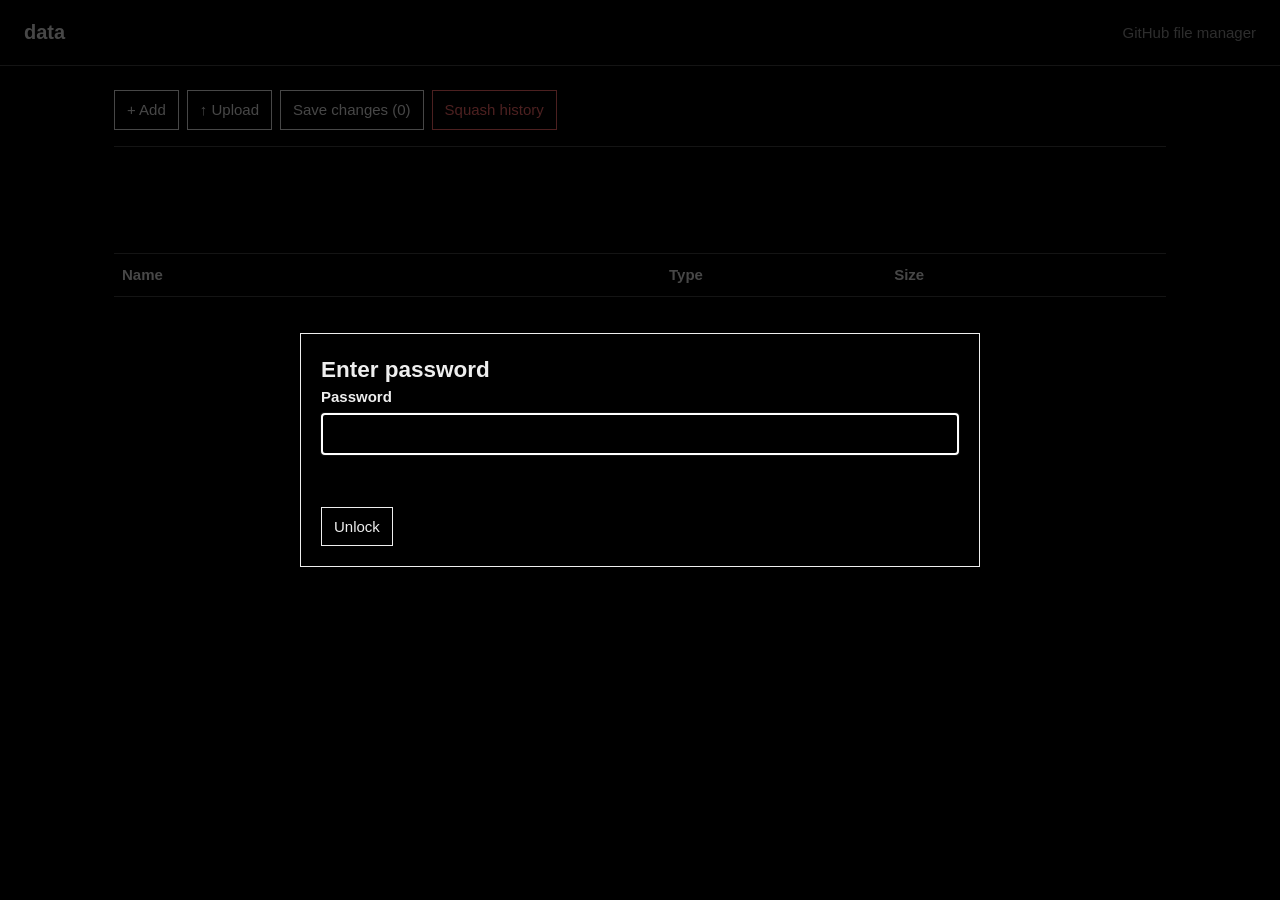
==== commit a4ffd31f: "Initial commit" ====
--- a/index.html
+++ b/index.html
@@ -29,6 +29,7 @@
     .name { width: 52%; } .size { color: #999; }
     .file-link { background: none; border: 0; padding: 0; text-align: left; text-decoration: underline; }
     .row-actions { display: flex; justify-content: flex-end; gap: 6px; }
+    #saveChanges.dirty { color: #3fb950; border-color: #3fb950; } #saveChanges.dirty:hover, #saveChanges.dirty:focus { background: #3fb950; color: #000; }
     .danger { color: #ff6b6b; border-color: #ff6b6b; } .danger:hover, .danger:focus { background: #ff6b6b; color: #000; }
     dialog { background: #000; color: #eee; border: 1px solid #eee; border-radius: 0; width: min(680px, calc(100% - 32px)); padding: 0; }
     dialog::backdrop { background: rgba(0,0,0,.7); }
@@ -47,19 +48,20 @@
   <main>
 
     <div class="toolbar">
-      <button id="newFolder">+ Thư mục</button><button id="newFile">+ File</button>
+      <button id="addButton">+ Add</button>
       <button type="button" id="uploadButton">↑ Upload</button><input id="upload" type="file" multiple hidden><input id="uploadDir" type="file" multiple hidden webkitdirectory>
-      <button id="refresh">↻ Tải lại</button><button id="saveChanges">Lưu thay đổi (0)</button><button id="squash" class="danger">Dọn lịch sử</button>
+      <button id="saveChanges">Save changes (0)</button><button id="squash" class="danger">Squash history</button>
     </div>
     <div id="status" class="status muted"></div>
     <div id="path" class="pathbar"></div>
-    <table><thead><tr><th class="name">Tên</th><th>Loại</th><th>Kích thước</th><th></th></tr></thead><tbody id="listing"></tbody></table>
+    <table><thead><tr><th class="name">Name</th><th>Type</th><th>Size</th><th></th></tr></thead><tbody id="listing"></tbody></table>
   </main>
 
-  <dialog id="uploadChoice"><div class="dialog-inner"><h2>Upload</h2><p class="muted">Chọn loại cần upload, hoặc kéo-thả file và thư mục (có thể trộn lẫn) vào trang.</p><div class="actions"><button id="pickFile">Chọn file</button><button id="pickDir">Chọn thư mục</button><button id="cancelPick">Hủy</button></div></div></dialog>
-  <dialog id="preview"><div class="dialog-inner"><h2 id="previewTitle"></h2><div id="previewBody" class="preview-body"></div><div class="actions"><button id="previewDownload">Tải</button><button id="previewClose">Đóng</button></div></div></dialog>
-  <dialog id="editor"><div class="dialog-inner"><h2 id="editorTitle"></h2><div class="field"><label id="nameLabel" for="entryName">Tên</label><input id="entryName" spellcheck="false"></div><div class="field" id="contentField"><label for="entryContent">Nội dung</label><textarea id="entryContent" spellcheck="false"></textarea></div><div class="actions"><button id="saveEntry">Lưu</button><button id="cancelEntry">Hủy</button></div></div></dialog>
-  <dialog id="unlock"><form id="unlockForm" class="dialog-inner"><h2>Nhập mật khẩu</h2><div class="field"><label for="pw">Mật khẩu</label><input id="pw" type="password" autocomplete="off" spellcheck="false"></div><div id="unlockMsg" class="status error"></div><div class="actions"><button id="unlockOk">Mở khóa</button></div></form></dialog>
+  <dialog id="addChoice"><div class="dialog-inner"><h2>Add</h2><p class="muted">Choose what to create.</p><div class="actions"><button id="addFile">File</button><button id="addFolder">Folder</button><button id="cancelAdd">Cancel</button></div></div></dialog>
+  <dialog id="uploadChoice"><div class="dialog-inner"><h2>Upload</h2><p class="muted">Choose what to upload, or drag and drop files and folders (can be mixed) onto the page.</p><div class="actions"><button id="pickFile">Choose file</button><button id="pickDir">Choose folder</button><button id="cancelPick">Cancel</button></div></div></dialog>
+  <dialog id="preview"><div class="dialog-inner"><h2 id="previewTitle"></h2><div id="previewBody" class="preview-body"></div><div class="actions"><button id="previewDownload">Download</button><button id="previewClose">Close</button></div></div></dialog>
+  <dialog id="editor"><div class="dialog-inner"><h2 id="editorTitle"></h2><div class="field"><label id="nameLabel" for="entryName">Name</label><input id="entryName" spellcheck="false"></div><div class="field" id="contentField"><label for="entryContent">Content</label><textarea id="entryContent" spellcheck="false"></textarea></div><div class="actions"><button id="saveEntry">Save</button><button id="cancelEntry">Cancel</button></div></div></dialog>
+  <dialog id="unlock"><form id="unlockForm" class="dialog-inner"><h2>Enter password</h2><div class="field"><label for="pw">Password</label><input id="pw" type="password" autocomplete="off" spellcheck="false"></div><div id="unlockMsg" class="status error"></div><div class="actions"><button id="unlockOk">Unlock</button></div></form></dialog>
   <script>
     const owner = 't-root', repo = 'data';
     let token = '', key = '', currentPath = '', mode = 'file';
@@ -67,25 +69,25 @@
     const status = (message, type='muted') => { $('status').textContent = message; $('status').className = `status ${type}`; };
     const headers = () => ({ Accept: 'application/vnd.github+json', ...(token ? { Authorization: `Bearer ${token}` } : {}) });
     const prettySize = n => n == null ? '—' : n < 1024 ? `${n} B` : n < 1048576 ? `${(n/1024).toFixed(1)} KB` : n < 1073741824 ? `${(n/1048576).toFixed(1)} MB` : `${(n/1073741824).toFixed(2)} GB`;
-    // Mã hóa bằng mật khẩu: khóa AES-256 = PBKDF2-SHA256(mật khẩu, muối nằm trong TOKEN_BLOB). Mật khẩu được giữ trong sessionStorage của tab (đóng tab thì mất), mã nguồn không chứa key.
+    // Mã hóa bằng mật khẩu: khóa AES-256 = PBKDF2-SHA256(mật khẩu, muối nằm trong TOKEN_BLOB). Password được giữ trong sessionStorage của tab (đóng tab thì mất), mã nguồn không chứa key.
     // TOKEN_BLOB = base64("TRPW1" + muối(16) + IV(12) + AES-GCM(token)). Mọi file khác = "TRENC2" + IV(12) + AES-GCM(dữ liệu). Không có mật khẩu thì git clone / link Pages chỉ ra dữ liệu vô nghĩa.
     // File không có "TRENC2" (trừ file rỗng) bị từ chối, để file giả thả vào repo không được hiển thị như thật.
     const MAGIC = new TextEncoder().encode('TRENC2'), PW_MAGIC = new TextEncoder().encode('TRPW1'), OVERHEAD = MAGIC.length + 12 + 16, PBKDF2_ITER = 600000;
     const TOKEN_BLOB = 'VFJQVzE2+LbnrmvJvxnRIrB0FNijPmAy5QCvGNWFc9boFhSNVjvlanQC8DcfBJzceUHeIqYr+JG0xvIYJjgfY2eWxL8xPfidNLkolqIeik8WXBP+vgPka/I1+uDST0UL4o6S+ZTm5WSJlhCa6iD+KAoILbPSFbX3ggI1oYv9jNQRUCk=';
     let aesKey = null;
-    const getAesKey = async () => { if (!aesKey) throw new Error('Chưa nhập mật khẩu'); return aesKey; };
+    const getAesKey = async () => { if (!aesKey) throw new Error('Password not entered'); return aesKey; };
     async function deriveKey(pw, salt) { const base = await crypto.subtle.importKey('raw', new TextEncoder().encode(pw), 'PBKDF2', false, ['deriveKey']); return crypto.subtle.deriveKey({ name: 'PBKDF2', salt, iterations: PBKDF2_ITER, hash: 'SHA-256' }, base, { name: 'AES-GCM', length: 256 }, false, ['encrypt', 'decrypt']); }
     async function encBlob(blob) { const iv = crypto.getRandomValues(new Uint8Array(12)); return new Blob([MAGIC, iv, await crypto.subtle.encrypt({ name: 'AES-GCM', iv }, await getAesKey(), await blob.arrayBuffer())]); }
-    async function decBytes(data) { const u = new Uint8Array(data); if (!u.length) return u; if (u.length < OVERHEAD || !MAGIC.every((b, i) => u[i] === b)) throw new Error('File không đúng định dạng mã hóa (có thể bị thay thế)'); return new Uint8Array(await crypto.subtle.decrypt({ name: 'AES-GCM', iv: u.subarray(MAGIC.length, MAGIC.length + 12) }, await getAesKey(), u.subarray(MAGIC.length + 12))); }
+    async function decBytes(data) { const u = new Uint8Array(data); if (!u.length) return u; if (u.length < OVERHEAD || !MAGIC.every((b, i) => u[i] === b)) throw new Error('File is not in the encrypted format (it may have been replaced)'); return new Uint8Array(await crypto.subtle.decrypt({ name: 'AES-GCM', iv: u.subarray(MAGIC.length, MAGIC.length + 12) }, await getAesKey(), u.subarray(MAGIC.length + 12))); }
     const decBlob = async blob => new Blob([await decBytes(await blob.arrayBuffer())]);
     function pathParts() { return currentPath ? currentPath.split('/') : []; }
     function renderPath() { const parts = pathParts(); $('path').innerHTML = ''; const home = document.createElement('button'); home.textContent = 'data'; home.onclick = () => { currentPath=''; load(); }; $('path').append(home); let built=''; parts.forEach(part=>{ built += (built?'/':'')+part; const b=document.createElement('button'); b.textContent=part; const p=built; b.onclick=()=>{currentPath=p;load();}; $('path').append(' / ',b); }); }
     async function load() {
-      renderPath(); $('listing').innerHTML=''; status('Đang tải…');
+      renderPath(); $('listing').innerHTML=''; status('Loading…');
       try { const r=await fetch(api(currentPath),{headers:headers(),cache:'no-store'}); if(!r.ok) throw new Error((await r.json()).message||r.statusText); const big=await bigFolders(), items=(await r.json()).filter(it=>!(it.type==='dir' && big.has(it.path))); for(const it of items) if(it.type==='file' && partRe.test(it.name)) partLoc.set((currentPath?currentPath+'/':'')+it.name, it.path); items.push(...await listParts(currentPath), ...listBig(currentPath, big)); items.sort((a,b)=>a.type===b.type?a.name.localeCompare(b.name):a.type==='dir'?-1:1); groupParts(items.filter(it=>!hidden.has(queuedPath((currentPath?currentPath+'/':'')+it.name)))).forEach(addRow); showPending(); updatePending(); }
-      catch(e) { status(`Không tải được: ${e.message}.`, 'error'); }
-    }
-    function addRow(item) { if(!currentPath && RESERVED.has(item.name)) return; const tr=document.createElement('tr'), full=currentPath?`${currentPath}/${item.name}`:item.name; const name=document.createElement('button'); name.className='file-link'; name.textContent=item.name; name.onclick=()=>item.type==='dir'?(currentPath=full,load()):openFile(item); const td1=document.createElement('td'); td1.className='name'; td1.append(item.type==='dir'?'[DIR] ':'[FILE] ',name); const td2=document.createElement('td'); td2.textContent=item.parts?`file lớn, ${item.parts.length} phần`:item.type; const td3=document.createElement('td'); td3.className='size'; td3.textContent=item.type==='dir'?'—':prettySize(item.size); const act=document.createElement('td'); act.className='row-actions'; if(item.type==='dir') { const up=document.createElement('button'); up.textContent='Upload'; up.onclick=()=>uploadToFolder(full); act.append(up); } const down=document.createElement('button'); down.textContent='Tải'; down.onclick=()=>downloadNode(item,full).catch(e=>status(`Tải thất bại: ${e.message}`,'error')); const del=document.createElement('button'); del.textContent='Xóa'; del.className='danger'; del.onclick=()=>removeQueued(item,full); const ren=document.createElement('button'); ren.textContent='Đổi tên'; ren.onclick=()=>renameItem(item,full); act.append(down,ren,del); tr.append(td1,td2,td3,act); $('listing').append(tr); }
+      catch(e) { status(`Could not load: ${e.message}.`, 'error'); }
+    }
+    function addRow(item) { if(!currentPath && RESERVED.has(item.name)) return; const tr=document.createElement('tr'), full=currentPath?`${currentPath}/${item.name}`:item.name; const name=document.createElement('button'); name.className='file-link'; name.textContent=item.name; name.onclick=()=>item.type==='dir'?(currentPath=full,load()):openFile(item); const td1=document.createElement('td'); td1.className='name'; td1.append(item.type==='dir'?'[DIR] ':'[FILE] ',name); const td2=document.createElement('td'); td2.textContent=item.parts?`large file, ${item.parts.length} parts`:item.type; const td3=document.createElement('td'); td3.className='size'; td3.textContent=item.type==='dir'?'—':prettySize(item.size); const act=document.createElement('td'); act.className='row-actions'; if(item.type==='dir') { const up=document.createElement('button'); up.textContent='Upload'; up.onclick=()=>uploadToFolder(full); act.append(up); } const down=document.createElement('button'); down.textContent='Download'; down.onclick=()=>downloadNode(item,full).catch(e=>status(`Download failed: ${e.message}`,'error')); const del=document.createElement('button'); del.textContent='Delete'; del.className='danger'; del.onclick=()=>removeQueued(item,full); const ren=document.createElement('button'); ren.textContent='Rename'; ren.onclick=()=>renameItem(item,full); act.append(down,ren,del); tr.append(td1,td2,td3,act); $('listing').append(tr); }
     // Xem trước ảnh / âm thanh / video / PDF: tải nhị phân, gán lại MIME đúng rồi phát bằng thẻ gốc của trình duyệt (không giải mã UTF-8 như file văn bản).
     const mediaTypes = { png:'image/png', jpg:'image/jpeg', jpeg:'image/jpeg', jfif:'image/jpeg', gif:'image/gif', webp:'image/webp', svg:'image/svg+xml', bmp:'image/bmp', ico:'image/x-icon', avif:'image/avif',
       mp3:'audio/mpeg', wav:'audio/wav', ogg:'audio/ogg', oga:'audio/ogg', opus:'audio/ogg', m4a:'audio/mp4', aac:'audio/aac', flac:'audio/flac', weba:'audio/webm',
@@ -99,19 +101,18 @@
     function closePreview() { $('previewBody').innerHTML=''; if(previewUrl) URL.revokeObjectURL(previewUrl); previewUrl=''; }
     async function previewFile(item, full, media) {
       try {
-        status(`Đang tải ${item.name}…`);
+        status(`Downloading ${item.name}…`);
         const bufs=[], keys=queuedKeys(full);
         if(keys.length && !item.parts) for(const k of keys) bufs.push(await decBlob(await queuedBlob(pending.get(k))));
         else if(item.parts || item.url) for(const p of (item.parts||[item])) bufs.push(await decBlob(await (await fetchPart(p)).blob()));
-        else throw new Error('file chưa được lưu, hãy bấm "Lưu thay đổi" rồi mở lại');
+        else throw new Error('file is not saved yet, click "Save changes" and open it again');
         const blob=new Blob(bufs,{type:media.mime}); closePreview(); previewUrl=URL.createObjectURL(blob);
         const el=document.createElement(media.tag); el.src=previewUrl; if(media.tag==='audio'||media.tag==='video') el.controls=true; if(media.tag==='img') el.alt=item.name;
         $('previewTitle').textContent=item.name; $('previewBody').append(el); $('previewDownload').onclick=()=>saveBlob(blob,item.name); $('preview').showModal(); status('');
-      } catch(e) { status(`Không xem được: ${e.message}`,'error'); }
+      } catch(e) { status(`Could not preview: ${e.message}`,'error'); }
     }
     $('previewClose').onclick=()=> $('preview').close(); $('preview').addEventListener('close',closePreview);
-    async function openFile(item) { const full=(currentPath?currentPath+'/':'')+item.name, media=mediaKind(item.name); if(media) return previewFile(item,full,media); if(item.parts || item.size>1048576) return status('File lớn: chỉ tải xuống, không chỉnh sửa trực tiếp.'); editOrig={name:item.name,sha:item.sha}; const queued=queuedKeys(full); if(queued.length===1 && queued[0]===queuedPath(full)) { try { $('entryContent').value=await (await decBlob(await queuedBlob(pending.get(queued[0])))).text(); mode='edit'; $('editorTitle').textContent='Chỉnh sửa file'; $('entryName').value=item.name; $('editor').showModal(); } catch(e) { status(e.message,'error'); } return; } try { const r=await fetch(api((currentPath?currentPath+'/':'')+item.name),{headers:headers(),cache:'no-store'}); const data=await r.json(); if(!r.ok) throw new Error(data.message); mode='edit'; $('editorTitle').textContent='Chỉnh sửa file'; $('entryName').value=item.name; $('entryContent').value=new TextDecoder('utf-8').decode(await decBytes(Uint8Array.from(atob(data.content.replace(/\n/g,'')),c=>c.charCodeAt(0)))); $('editor').showModal(); } catch(e) { status(e.message,'error'); } }
-    $('refresh').onclick=()=>load();
+    async function openFile(item) { const full=(currentPath?currentPath+'/':'')+item.name, media=mediaKind(item.name); if(media) return previewFile(item,full,media); if(item.parts || item.size>1048576) return status('Large file: download only, cannot be edited directly.'); editOrig={name:item.name,sha:item.sha}; const queued=queuedKeys(full); if(queued.length===1 && queued[0]===queuedPath(full)) { try { $('entryContent').value=await (await decBlob(await queuedBlob(pending.get(queued[0])))).text(); mode='edit'; $('editorTitle').textContent='Edit file'; $('entryName').value=item.name; $('editor').showModal(); } catch(e) { status(e.message,'error'); } return; } try { const r=await fetch(api((currentPath?currentPath+'/':'')+item.name),{headers:headers(),cache:'no-store'}); const data=await r.json(); if(!r.ok) throw new Error(data.message); mode='edit'; $('editorTitle').textContent='Edit file'; $('entryName').value=item.name; $('entryContent').value=new TextDecoder('utf-8').decode(await decBytes(Uint8Array.from(atob(data.content.replace(/\n/g,'')),c=>c.charCodeAt(0)))); $('editor').showModal(); } catch(e) { status(e.message,'error'); } }
     // Batch mode: local changes are committed together through the Git Data API.
     // File (sau khi mã hóa) lớn hơn 20MB thì cắt thành các phần tối đa 20MB, mỗi phần mã hóa riêng; web ghép lại khi tải. File ≤20MB lưu nguyên.
     // Mỗi file lớn có một thư mục riêng mang tên file, nằm cùng chỗ với file gốc (úp ở gốc thì ở gốc, úp vào video/ thì ở video/), bên trong là part0001, part0002… (vd video/phim.mkv → video/phim.mkv/part0001).
@@ -135,37 +136,37 @@
     async function listDir(dir) { const [all, big] = await Promise.all([gh(`/repos/${owner}/${repo}/contents${dir?'/'+dir:''}`), bigFolders()]), raw = all.filter(e=>!(e.type==='dir' && big.has(e.path))); for(const e of raw) if(e.type==='file' && partRe.test(e.name)) partLoc.set((dir?dir+'/':'')+e.name, e.path); return [...raw, ...await listParts(dir), ...listBig(dir, big)]; }
     function groupParts(items) { const out=[], groups=new Map(); for(const it of items) { const m=it.type==='file' && it.name.match(partRe); if(!m) { out.push(it); continue; } let g=groups.get(m[1]); if(!g) { g={name:m[1],type:'file',size:0,parts:[]}; groups.set(m[1],g); out.push(g); } g.parts.push(it); g.size+=it.size; } for(const g of groups.values()) g.parts.sort((a,b)=>a.name.localeCompare(b.name)); return out; }
     const pending = new Map(), hidden = new Set(); // pending: path -> chuỗi base64 | Blob (đọc khi lưu) | null (xóa); hidden: mục đã bấm Xóa nhưng chưa lưu, ẩn khỏi giao diện
-    const updatePending = () => { $('saveChanges').textContent = `Lưu thay đổi (${pending.size})`; status(pending.size ? `${pending.size} thay đổi đang chờ lưu.` : 'Đã đồng bộ.'); };
+    const updatePending = () => { $('saveChanges').textContent = `Save changes (${pending.size})`; $('saveChanges').classList.toggle('dirty', pending.size>0); status(pending.size ? `${pending.size} changes pending save.` : 'Up to date.'); };
     const RESERVED = new Set(['index.html', 'README.md', '.github', '.git', '_parts']); // file/thư mục của ứng dụng ở gốc repo: ẩn khỏi danh sách, không cho ghi
     const queuedPath = p => p;
     function queueChange(path, value, refresh=true) { if(value!==null) hidden.delete(path); pending.set(path, value); updatePending(); if(refresh) load(); }
     function showPending() { const here=currentPath?currentPath+'/':''; const virtual=new Map(); for(const [path,value] of pending) { if(value===null || !path.startsWith(here)) continue; const rest=path.slice(here.length), parts=rest.split('/'); if(parts.length>1) virtual.set(parts[0],'dir'); else if(parts[0]==='.gitkeep') continue; else virtual.set(parts[0].replace(partRe,'$1'),'file'); } for(const [name,type] of virtual) { const exists=[...$('listing').querySelectorAll('.file-link')].some(x=>x.textContent===name); if(!exists) addRow({name,type,size:0}); } }
-    function openNew(type) { mode=type; $('editorTitle').textContent=type==='folder'?'Tạo thư mục':'Tạo file'; $('entryName').value=''; $('entryContent').value=''; $('contentField').style.display=type==='folder'?'none':'block'; $('editor').showModal(); }
-    $('newFile').onclick=()=>openNew('file'); $('newFolder').onclick=()=>openNew('folder');
-    $('saveEntry').onclick=async()=>{ const name=$('entryName').value.trim(); if(!name || name.includes('..') || name.startsWith('/')) return status('Tên không hợp lệ.','error'); const enc=mode==='folder'?null:await encBlob(new Blob([$('entryContent').value])); const rel=(currentPath?currentPath+'/':'')+name; if(mode==='folder') queueChange(queuedPath(rel+'/.gitkeep'), btoa('')); else { if(mode==='edit' && editOrig && name!==editOrig.name) { const oq=queuedPath((currentPath?currentPath+'/':'')+editOrig.name); hidden.add(oq); if(editOrig.sha) pending.set(oq,null); else pending.delete(oq); } queueChange(queuedPath(rel), enc); } $('editor').close(); };
+    function openNew(type) { mode=type; $('editorTitle').textContent=type==='folder'?'Create folder':'Create file'; $('entryName').value=''; $('entryContent').value=''; $('contentField').style.display=type==='folder'?'none':'block'; $('editor').showModal(); }
+    $('addButton').onclick=()=> $('addChoice').showModal(); $('addFile').onclick=()=>{ $('addChoice').close(); openNew('file'); }; $('addFolder').onclick=()=>{ $('addChoice').close(); openNew('folder'); }; $('cancelAdd').onclick=()=> $('addChoice').close();
+    $('saveEntry').onclick=async()=>{ const name=$('entryName').value.trim(); if(!name || name.includes('..') || name.startsWith('/')) return status('Invalid name.','error'); const enc=mode==='folder'?null:await encBlob(new Blob([$('entryContent').value])); const rel=(currentPath?currentPath+'/':'')+name; if(mode==='folder') queueChange(queuedPath(rel+'/.gitkeep'), btoa('')); else { if(mode==='edit' && editOrig && name!==editOrig.name) { const oq=queuedPath((currentPath?currentPath+'/':'')+editOrig.name); hidden.add(oq); if(editOrig.sha) pending.set(oq,null); else pending.delete(oq); } queueChange(queuedPath(rel), enc); } $('editor').close(); };
     $('cancelEntry').onclick=()=> $('editor').close();
     const readB64 = file => new Promise((res,rej)=>{const rd=new FileReader();rd.onload=()=>res(rd.result.split(',')[1]);rd.onerror=rej;rd.readAsDataURL(file);});
     async function queueLarge(path, file) { const n=Math.ceil(file.size/CHUNK), names=[]; for(let i=0;i<n;i++) { const p=`${path}.part${String(i+1).padStart(4,'0')}`; names.push(p); queueChange(p,await encBlob(file.slice(i*CHUNK,(i+1)*CHUNK)),false); } const cut=path.lastIndexOf('/'), dir=cut<0?'':path.slice(0,cut), base=path.slice(cut+1), pre=dir?dir+'/':''; if(dir) queueChange(pre+'.gitkeep',btoa(''),false); try { for(const e of await listDir(dir)) { const stale=e.name===base || (e.name.startsWith(base+'.part') && /^\.part\d{4}$/.test(e.name.slice(base.length))); if(stale && !names.includes(pre+e.name)) queueChange(pre+e.name,null,false); } } catch(e) { if(!/not found/i.test(e.message)) throw e; } }
-    async function queueFiles(items, base) { try { for(const [relative,file] of items) { const path=queuedPath((base?base+'/':'')+relative); status(`Đang mã hóa ${relative}…`); if(file.size+OVERHEAD>MAX_FILE) await queueLarge(path,file); else queueChange(path,file.size?await encBlob(file):file,false); } } catch(e) { status(`Thêm file thất bại: ${e.message}`,'error'); } load(); }
+    async function queueFiles(items, base) { try { for(const [relative,file] of items) { const path=queuedPath((base?base+'/':'')+relative); status(`Encrypting ${relative}…`); if(file.size+OVERHEAD>MAX_FILE) await queueLarge(path,file); else queueChange(path,file.size?await encBlob(file):file,false); } } catch(e) { status(`Add file failed: ${e.message}`,'error'); } load(); }
     $('upload').onchange=$('uploadDir').onchange=async e=>{ const items=[...e.target.files].map(f=>[f.webkitRelativePath||f.name,f]); e.target.value=''; await queueFiles(items,currentPath); };
-    $('uploadButton').onclick=()=>{ if(!token) return status('Chưa có token, hãy tải lại trang.','error'); $('uploadChoice').showModal(); };
+    $('uploadButton').onclick=()=>{ if(!token) return status('No token, please reload the page.','error'); $('uploadChoice').showModal(); };
     $('pickFile').onclick=()=>{ $('uploadChoice').close(); $('upload').click(); };
     $('pickDir').onclick=()=>{ $('uploadChoice').close(); $('uploadDir').click(); };
     $('cancelPick').onclick=()=> $('uploadChoice').close();
     async function walkEntry(entry, prefix, out) { if(entry.isFile) { out.push([prefix+entry.name, await new Promise((res,rej)=>entry.file(res,rej))]); return; } const reader=entry.createReader(); let batch; do { batch=await new Promise((res,rej)=>reader.readEntries(res,rej)); for(const child of batch) await walkEntry(child,prefix+entry.name+'/',out); } while(batch.length); }
-    async function dropUpload(e, base) { e.preventDefault(); e.stopPropagation(); if(!token) return status('Chưa có token, hãy tải lại trang.','error'); const entries=[...e.dataTransfer.items].map(i=>i.webkitGetAsEntry&&i.webkitGetAsEntry()).filter(Boolean), out=[]; try { for(const entry of entries) await walkEntry(entry,'',out); await queueFiles(out,base); } catch(err) { status(`Upload thất bại: ${err.message}`,'error'); } }
+    async function dropUpload(e, base) { e.preventDefault(); e.stopPropagation(); if(!token) return status('No token, please reload the page.','error'); const entries=[...e.dataTransfer.items].map(i=>i.webkitGetAsEntry&&i.webkitGetAsEntry()).filter(Boolean), out=[]; try { for(const entry of entries) await walkEntry(entry,'',out); await queueFiles(out,base); } catch(err) { status(`Upload failed: ${err.message}`,'error'); } }
     document.addEventListener('dragover', e=>e.preventDefault());
     document.addEventListener('drop', e=>dropUpload(e,currentPath));
-    async function removeQueued(item, full, top=true) { if(top && !confirm(`Xóa ${item.name}?`)) return; const path=queuedPath(full); hidden.add(path); for(const p of [...pending.keys()]) if(p===path || p.startsWith(path+'/') || (partRe.test(p) && p.replace(partRe,'$1')===path)) pending.delete(p); try { if(item.type==='dir') { let children=[]; try { children=await listDir(full); } catch(e) { if(!/not found/i.test(e.message)) throw e; } for(const child of children) await removeQueued(child,`${full}/${child.name}`,false); } else if(item.parts) { for(const p of item.parts) { const pp=path+p.name.slice(item.name.length); hidden.add(pp); queueChange(pp,null,false); } } else if(item.sha) queueChange(path,null,false); } catch(e) { hidden.delete(path); return status(`Xóa thất bại: ${e.message}`,'error'); } if(top) { updatePending(); load(); } }
-    // Đổi tên = ghi cùng blob (sha) vào đường dẫn mới + xóa đường dẫn cũ, gộp vào cùng một commit khi bấm "Lưu thay đổi". Thư mục đổi tên đệ quy từng file bên trong.
+    async function removeQueued(item, full, top=true) { if(top && !confirm(`Delete ${item.name}?`)) return; const path=queuedPath(full); hidden.add(path); for(const p of [...pending.keys()]) if(p===path || p.startsWith(path+'/') || (partRe.test(p) && p.replace(partRe,'$1')===path)) pending.delete(p); try { if(item.type==='dir') { let children=[]; try { children=await listDir(full); } catch(e) { if(!/not found/i.test(e.message)) throw e; } for(const child of children) await removeQueued(child,`${full}/${child.name}`,false); } else if(item.parts) { for(const p of item.parts) { const pp=path+p.name.slice(item.name.length); hidden.add(pp); queueChange(pp,null,false); } } else if(item.sha) queueChange(path,null,false); } catch(e) { hidden.delete(path); return status(`Delete failed: ${e.message}`,'error'); } if(top) { updatePending(); load(); } }
+    // Rename = ghi cùng blob (sha) vào đường dẫn mới + xóa đường dẫn cũ, gộp vào cùng một commit khi bấm "Save changes". Thư mục đổi tên đệ quy từng file bên trong.
     async function listRemote(full, out) { for(const c of await listDir(full)) { const cp=`${full}/${c.name}`; if(c.type==='dir') await listRemote(cp,out); else out.push([cp,c.sha]); } }
     async function renameItem(item, full) {
-      const input=prompt(`Đổi tên "${item.name}" thành:`, item.name); if(input===null) return; const name=input.trim(); if(!name || name===item.name) return;
-      if(name.includes('/') || name.includes('\\') || name==='.' || name==='..' || name.toLowerCase()==='.git' || /[\u0000-\u001f\u007f]/.test(name) || partRe.test(name)) return status('Tên không hợp lệ.','error');
-      if([...$('listing').querySelectorAll('.file-link')].some(x=>x.textContent===name)) return status(`Đã có "${name}" trong thư mục này.`,'error');
+      const input=prompt(`Rename "${item.name}" to:`, item.name); if(input===null) return; const name=input.trim(); if(!name || name===item.name) return;
+      if(name.includes('/') || name.includes('\\') || name==='.' || name==='..' || name.toLowerCase()==='.git' || /[\u0000-\u001f\u007f]/.test(name) || partRe.test(name)) return status('Invalid name.','error');
+      if([...$('listing').querySelectorAll('.file-link')].some(x=>x.textContent===name)) return status(`"${name}" already exists in this folder.`,'error');
       const dir=currentPath?currentPath+'/':'', oldQ=queuedPath(full), newQ=queuedPath(dir+name), mv=q=>newQ+q.slice(oldQ.length), remote=[];
-      try { status('Đang đổi tên…'); if(item.type==='dir') await listRemote(full,remote); else for(const p of (item.parts||[item])) if(p.sha) remote.push([dir+p.name,p.sha]); }
-      catch(e) { if(!/not found/i.test(e.message)) return status(`Đổi tên thất bại: ${e.message}`,'error'); }
+      try { status('Renaming…'); if(item.type==='dir') await listRemote(full,remote); else for(const p of (item.parts||[item])) if(p.sha) remote.push([dir+p.name,p.sha]); }
+      catch(e) { if(!/not found/i.test(e.message)) return status(`Rename failed: ${e.message}`,'error'); }
       const moved=new Set([oldQ]); hidden.add(oldQ);
       for(const [rp,sha] of remote) { const q=queuedPath(rp), cur=pending.get(q); moved.add(q); hidden.add(q); if(cur!==null) queueChange(mv(q), cur===undefined?{sha}:cur, false); pending.set(q,null); }
       for(const [p,v] of [...pending]) { if(moved.has(p) || v===null) continue; if(p.startsWith(oldQ+'/') || (partRe.test(p) && p.replace(partRe,'$1')===oldQ)) { pending.delete(p); pending.set(mv(p),v); } }
@@ -179,35 +180,35 @@
     function saveBlob(blob, name) { const a=document.createElement('a'); a.href=URL.createObjectURL(blob); a.download=name; a.click(); setTimeout(()=>URL.revokeObjectURL(a.href),1000); }
     async function fetchPart(item) { const r=await fetch(item.url,{headers:{...headers(),Accept:'application/vnd.github.raw+json'},cache:'no-store'}); if(!r.ok) throw new Error(`${item.name}: ${r.statusText}`); return r; }
     async function collectFiles(full, prefix, out) { for(const child of groupParts(await listDir(full))) { if(child.type==='dir') await collectFiles(`${full}/${child.name}`,prefix+child.name+'/',out); else { const bufs=[]; for(const p of (child.parts||[child])) bufs.push(await decBytes(await (await fetchPart(p)).arrayBuffer())); const data=new Uint8Array(bufs.reduce((n,b)=>n+b.length,0)); let o=0; for(const b of bufs) { data.set(b,o); o+=b.length; } out.push([prefix+child.name,data]); } } }
-    async function downloadNode(item, full) { if(item.type==='dir') { status(`Đang gom ${item.name}…`); const files=[]; await collectFiles(full,item.name+'/',files); saveBlob(makeZip(files),item.name+'.zip'); status(`Đã tải ${item.name}.zip (${files.length} file).`,'success'); return; } if(item.parts) { const blobs=[]; for(const [i,p] of item.parts.entries()) { status(`Đang tải ${item.name}: phần ${i+1}/${item.parts.length}…`); blobs.push(await decBlob(await (await fetchPart(p)).blob())); } saveBlob(new Blob(blobs),item.name); status(`Đã tải ${item.name}.`,'success'); return; } const data=await gh(`/repos/${owner}/${repo}/contents/${full}`); saveBlob(await decBlob(await (await fetchPart(data)).blob()),item.name); }
-    function uploadToFolder(full) { if(!token) return status('Chưa có token, hãy tải lại trang.','error'); currentPath=full; load(); $('uploadChoice').showModal(); }
-    async function saveBatch() { if(!token) return status('Chưa có token, hãy tải lại trang.','error'); if(!pending.size) return status('Không có thay đổi cần lưu.'); try { status('Đang tạo một commit…'); const repoInfo=await gh(`/repos/${owner}/${repo}`), branch=repoInfo.default_branch; const ref=await gh(`/repos/${owner}/${repo}/git/ref/heads/${branch}`), parent=await gh(`/repos/${owner}/${repo}/git/commits/${ref.object.sha}`); const tree=[]; let done=0; // sanitize a path that will be sent to the Git Data API
+    async function downloadNode(item, full) { if(item.type==='dir') { status(`Assembling ${item.name}…`); const files=[]; await collectFiles(full,item.name+'/',files); saveBlob(makeZip(files),item.name+'.zip'); status(`Downloaded ${item.name}.zip (${files.length} files).`,'success'); return; } if(item.parts) { const blobs=[]; for(const [i,p] of item.parts.entries()) { status(`Downloading ${item.name}: part ${i+1}/${item.parts.length}…`); blobs.push(await decBlob(await (await fetchPart(p)).blob())); } saveBlob(new Blob(blobs),item.name); status(`Downloaded ${item.name}.`,'success'); return; } const data=await gh(`/repos/${owner}/${repo}/contents/${full}`); saveBlob(await decBlob(await (await fetchPart(data)).blob()),item.name); }
+    function uploadToFolder(full) { if(!token) return status('No token, please reload the page.','error'); currentPath=full; load(); $('uploadChoice').showModal(); }
+    async function saveBatch() { if(!token) return status('No token, please reload the page.','error'); if(!pending.size) return status('No changes to save.'); try { status('Creating a commit…'); const repoInfo=await gh(`/repos/${owner}/${repo}`), branch=repoInfo.default_branch; const ref=await gh(`/repos/${owner}/${repo}/git/ref/heads/${branch}`), parent=await gh(`/repos/${owner}/${repo}/git/commits/${ref.object.sha}`); const tree=[]; let done=0; // sanitize a path that will be sent to the Git Data API
       function sanitizeGitPath(p) {
         let s = String(p).replace(/\\/g, '/').replace(/\/{2,}/g, '/');
         if (s.startsWith('/')) s = s.slice(1);
         const parts = s.split('/');
         const invalid = parts.find(seg => !seg || seg === '.' || seg === '..' || seg.toLowerCase() === '.git' || /[\u0000-\u001f\u007f]/.test(seg));
         if (invalid !== undefined) throw new Error(`Invalid path component "${invalid}" in "${p}"`);
-        if (RESERVED.has(parts[0])) throw new Error(`Không được ghi vào "${parts[0]}" (thuộc về ứng dụng).`);
+        if (RESERVED.has(parts[0])) throw new Error(`Cannot write to "${parts[0]}" (it belongs to the app).`);
         return parts.join('/');
       }
       const sourcePaths = new Map();
       const normalizedChanges = [...pending].map(([path,content]) => {
         const gitPath = toRepoPath(sanitizeGitPath(path));
         const previousPath = sourcePaths.get(gitPath);
-        if(previousPath) throw new Error(`Hai thay đổi trùng đường dẫn sau chuẩn hóa: "${previousPath}" và "${path}"`);
+        if(previousPath) throw new Error(`Two changes have the same path after normalization: "${previousPath}" and "${path}"`);
         sourcePaths.set(gitPath,path);
         return [gitPath,content];
       });
-      for(const [gitPath,content] of normalizedChanges) { status(`Đang tải lên ${++done}/${pending.size}…`);
+      for(const [gitPath,content] of normalizedChanges) { status(`Uploading ${++done}/${pending.size}…`);
         if(content===null) tree.push({path:gitPath,mode:'100644',type:'blob',sha:null}); else if(content.sha) tree.push({path:gitPath,mode:'100644',type:'blob',sha:content.sha}); else { const blob=await gh(`/repos/${owner}/${repo}/git/blobs`,'POST',{content:content instanceof Blob?await readB64(content):content,encoding:'base64'}); tree.push({path:gitPath,mode:'100644',type:'blob',sha:blob.sha}); } }
       let newTree;
       try { newTree=await gh(`/repos/${owner}/${repo}/git/trees`,'POST',{base_tree:parent.tree.sha,tree}); }
       catch(e) { console.error('GitHub rejected these tree paths:', tree.map(entry=>entry.path), e); throw e; }
-      const commit=await gh(`/repos/${owner}/${repo}/git/commits`,'POST',{message:`Update data (${pending.size} changes)`,tree:newTree.sha,parents:[parent.sha]}); await gh(`/repos/${owner}/${repo}/git/refs/heads/${branch}`,'PATCH',{sha:commit.sha,force:false}); pending.clear(); hidden.clear(); updatePending(); await load(); status('Đã lưu bằng một commit.','success'); } catch(e) { status(`Lưu thất bại: ${e.message}`,'error'); } }
+      const commit=await gh(`/repos/${owner}/${repo}/git/commits`,'POST',{message:`Update data (${pending.size} changes)`,tree:newTree.sha,parents:[parent.sha]}); await gh(`/repos/${owner}/${repo}/git/refs/heads/${branch}`,'PATCH',{sha:commit.sha,force:false}); pending.clear(); hidden.clear(); updatePending(); await load(); status('Saved in one commit.','success'); } catch(e) { status(`Save failed: ${e.message}`,'error'); } }
     async function gh(path, method='GET', body) { const r=await fetch('https://api.github.com'+path,{method,cache:'no-store',headers:{...headers(),'Content-Type':'application/json'},...(body?{body:JSON.stringify(body)}:{})}); const d=await r.json(); if(!r.ok) throw new Error(d.message||r.statusText); return d; }
     // Gom toàn bộ lịch sử thành 1 commit gốc (giữ nguyên nội dung) rồi force-update nhánh. Không hoàn tác được.
-    async function squashHistory() { if(!token) return status('Chưa có token, hãy tải lại trang.','error'); if(pending.size && !confirm(`Còn ${pending.size} thay đổi chưa lưu. Chúng sẽ KHÔNG nằm trong commit gộp. Vẫn tiếp tục?`)) return; if(!confirm('Gộp TOÀN BỘ lịch sử của repo thành 1 commit và force-push?\n\nCác commit cũ sẽ mất khỏi nhánh, không hoàn tác được.')) return; try { status('Đang gộp lịch sử…'); const branch=(await gh(`/repos/${owner}/${repo}`)).default_branch, ref=await gh(`/repos/${owner}/${repo}/git/ref/heads/${branch}`), head=await gh(`/repos/${owner}/${repo}/git/commits/${ref.object.sha}`), commit=await gh(`/repos/${owner}/${repo}/git/commits`,'POST',{message:'Initial commit',tree:head.tree.sha,parents:[]}); await gh(`/repos/${owner}/${repo}/git/refs/heads/${branch}`,'PATCH',{sha:commit.sha,force:true}); status('Đã gộp lịch sử thành 1 commit.','success'); } catch(e) { status(`Dọn lịch sử thất bại: ${e.message}`,'error'); } }
+    async function squashHistory() { if(!token) return status('No token, please reload the page.','error'); if(pending.size && !confirm(`${pending.size} unsaved changes remain. They will NOT be included in the squashed commit. Continue anyway?`)) return; if(!confirm('Squash the ENTIRE repo history into 1 commit and force-push?\n\nOld commits will be removed from the branch and this cannot be undone.')) return; try { status('Squashing history…'); const branch=(await gh(`/repos/${owner}/${repo}`)).default_branch, ref=await gh(`/repos/${owner}/${repo}/git/ref/heads/${branch}`), head=await gh(`/repos/${owner}/${repo}/git/commits/${ref.object.sha}`), commit=await gh(`/repos/${owner}/${repo}/git/commits`,'POST',{message:'Initial commit',tree:head.tree.sha,parents:[]}); await gh(`/repos/${owner}/${repo}/git/refs/heads/${branch}`,'PATCH',{sha:commit.sha,force:true}); status('History squashed into 1 commit.','success'); } catch(e) { status(`Squash history failed: ${e.message}`,'error'); } }
     $('saveChanges').onclick=saveBatch; $('squash').onclick=squashHistory;
     // Hỏi mật khẩu, dùng TOKEN_BLOB (token đã mã hóa) để kiểm tra: giải mã đúng thì lấy được key; token = 'github_pat_' + key.
     const tokenPrefix='github_pat_', PW_KEY='data-pw';
@@ -215,16 +216,16 @@
     const askPassword = msg => new Promise(res=>{ $('unlockMsg').textContent=msg; $('pw').value=''; $('unlock').showModal(); $('pw').focus(); $('unlockForm').onsubmit=e=>{ e.preventDefault(); const v=$('pw').value; $('unlock').close(); res(v); }; });
     async function loadKey() {
       try {
-        const u=Uint8Array.from(atob(TOKEN_BLOB),c=>c.charCodeAt(0)); if(!PW_MAGIC.every((b,i)=>u[i]===b)) throw new Error('dữ liệu khóa sai định dạng');
+        const u=Uint8Array.from(atob(TOKEN_BLOB),c=>c.charCodeAt(0)); if(!PW_MAGIC.every((b,i)=>u[i]===b)) throw new Error('invalid key data format');
         const salt=u.subarray(5,21), iv=u.subarray(21,33), ct=u.subarray(33); let msg='';
         let pw=sessionStorage.getItem(PW_KEY); // mật khẩu lưu trong sessionStorage: tải lại trang không phải nhập lại, đóng tab thì mất
         for(;;) {
-          if(!pw) { pw=await askPassword(msg); if(!pw) { msg='Cần nhập mật khẩu.'; continue; } }
-          status('Đang kiểm tra mật khẩu…');
+          if(!pw) { pw=await askPassword(msg); if(!pw) { msg='Password required.'; continue; } }
+          status('Checking password…');
           try { const k=await deriveKey(pw,salt); key=new TextDecoder().decode(await crypto.subtle.decrypt({name:'AES-GCM',iv},k,ct)); aesKey=k; token=tokenPrefix+key; sessionStorage.setItem(PW_KEY,pw); return true; }
-          catch(e) { sessionStorage.removeItem(PW_KEY); pw=''; msg='Sai mật khẩu.'; }
+          catch(e) { sessionStorage.removeItem(PW_KEY); pw=''; msg='Wrong password.'; }
         }
-      } catch(e) { console.error('Không lấy được key:', e); status(`Không mở khóa được: ${e.message}`,'error'); return false; }
+      } catch(e) { console.error('Could not get key:', e); status(`Could not unlock: ${e.message}`,'error'); return false; }
     }
     loadKey().then(ok=>ok&&load());
   </script>
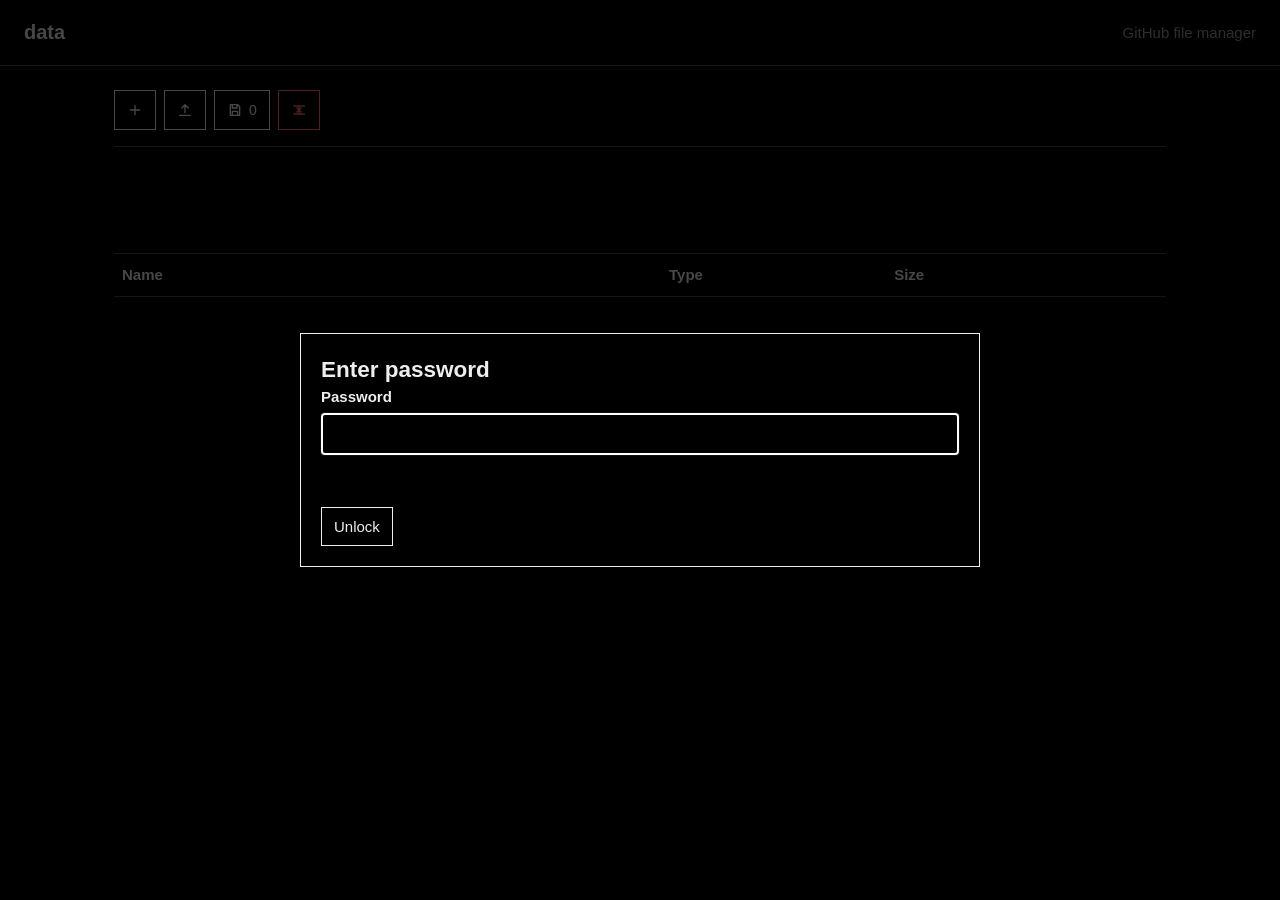
==== commit f5773f81: "Initial commit" ====
--- a/index.html
+++ b/index.html
@@ -28,7 +28,13 @@
     th { border-top: 1px solid #444; font-weight: 600; }
     .name { width: 52%; } .size { color: #999; }
     .file-link { background: none; border: 0; padding: 0; text-align: left; text-decoration: underline; }
+    #addButton, #uploadButton, #saveChanges, #squash { display: inline-flex; align-items: center; justify-content: center; gap: 6px; box-sizing: border-box; height: 40px; min-width: 40px; padding: 0 12px; line-height: 1; vertical-align: middle; }
+    #saveCount { font-size: 14px; line-height: 1; }
+    #addButton svg, #uploadButton svg, #saveChanges svg, #squash svg { display: block; }
+    .move-list { display: flex; flex-direction: column; gap: 8px; align-items: flex-start; max-height: 50vh; overflow: auto; margin: 12px 0; }
     .row-actions { display: flex; justify-content: flex-end; gap: 6px; }
+    .row-actions button { display: inline-flex; align-items: center; justify-content: center; box-sizing: border-box; height: 32px; min-width: 32px; padding: 0 8px; line-height: 1; }
+    .row-actions button svg { display: block; }
     #saveChanges.dirty { color: #3fb950; border-color: #3fb950; } #saveChanges.dirty:hover, #saveChanges.dirty:focus { background: #3fb950; color: #000; }
     .danger { color: #ff6b6b; border-color: #ff6b6b; } .danger:hover, .danger:focus { background: #ff6b6b; color: #000; }
     dialog { background: #000; color: #eee; border: 1px solid #eee; border-radius: 0; width: min(680px, calc(100% - 32px)); padding: 0; }
@@ -48,9 +54,9 @@
   <main>
 
     <div class="toolbar">
-      <button id="addButton">+ Add</button>
-      <button type="button" id="uploadButton">↑ Upload</button><input id="upload" type="file" multiple hidden><input id="uploadDir" type="file" multiple hidden webkitdirectory>
-      <button id="saveChanges">Save changes (0)</button><button id="squash" class="danger">Squash history</button>
+      <button id="addButton" title="Add" aria-label="Add"><svg viewBox="0 0 24 24" width="16" height="16" fill="none" stroke="currentColor" stroke-width="2" stroke-linecap="round" stroke-linejoin="round" aria-hidden="true"><path d="M12 5v14M5 12h14"/></svg></button>
+      <button type="button" id="uploadButton" title="Upload" aria-label="Upload"><svg viewBox="0 0 24 24" width="16" height="16" fill="none" stroke="currentColor" stroke-width="2" stroke-linecap="round" stroke-linejoin="round" aria-hidden="true"><path d="M12 16V4M7 9l5-5 5 5M4 20h16"/></svg></button><input id="upload" type="file" multiple hidden><input id="uploadDir" type="file" multiple hidden webkitdirectory>
+      <button id="saveChanges" title="Save changes" aria-label="Save changes"><svg viewBox="0 0 24 24" width="16" height="16" fill="none" stroke="currentColor" stroke-width="2" stroke-linecap="round" stroke-linejoin="round" aria-hidden="true"><path d="M5 4h11l3 3v13H5zM8 4v5h7V4M8 20v-6h8v6"/></svg><span id="saveCount">0</span></button><button id="squash" class="danger" title="Squash history" aria-label="Squash history"><svg viewBox="0 0 24 24" width="16" height="16" fill="none" stroke="currentColor" stroke-width="2" stroke-linecap="round" stroke-linejoin="round" aria-hidden="true"><path d="M4 6h16M4 18h16M12 8v3M9 9l3 3 3-3M12 16v-3M9 15l3-3 3 3"/></svg></button>
     </div>
     <div id="status" class="status muted"></div>
     <div id="path" class="pathbar"></div>
@@ -58,6 +64,7 @@
   </main>
 
   <dialog id="addChoice"><div class="dialog-inner"><h2>Add</h2><p class="muted">Choose what to create.</p><div class="actions"><button id="addFile">File</button><button id="addFolder">Folder</button><button id="cancelAdd">Cancel</button></div></div></dialog>
+  <dialog id="moveDialog"><div class="dialog-inner"><h2 id="moveTitle">Move</h2><p class="muted">Current folder: <span id="moveHere"></span></p><div id="moveList" class="move-list"></div><p id="moveMsg" class="muted" style="color:#ff6b6b"></p><div class="actions"><button id="moveConfirm">Move here</button><button id="moveCancel">Cancel</button></div></div></dialog>
   <dialog id="uploadChoice"><div class="dialog-inner"><h2>Upload</h2><p class="muted">Choose what to upload, or drag and drop files and folders (can be mixed) onto the page.</p><div class="actions"><button id="pickFile">Choose file</button><button id="pickDir">Choose folder</button><button id="cancelPick">Cancel</button></div></div></dialog>
   <dialog id="preview"><div class="dialog-inner"><h2 id="previewTitle"></h2><div id="previewBody" class="preview-body"></div><div class="actions"><button id="previewDownload">Download</button><button id="previewClose">Close</button></div></div></dialog>
   <dialog id="editor"><div class="dialog-inner"><h2 id="editorTitle"></h2><div class="field"><label id="nameLabel" for="entryName">Name</label><input id="entryName" spellcheck="false"></div><div class="field" id="contentField"><label for="entryContent">Content</label><textarea id="entryContent" spellcheck="false"></textarea></div><div class="actions"><button id="saveEntry">Save</button><button id="cancelEntry">Cancel</button></div></div></dialog>
@@ -87,7 +94,8 @@
       try { const r=await fetch(api(currentPath),{headers:headers(),cache:'no-store'}); if(!r.ok) throw new Error((await r.json()).message||r.statusText); const big=await bigFolders(), items=(await r.json()).filter(it=>!(it.type==='dir' && big.has(it.path))); for(const it of items) if(it.type==='file' && partRe.test(it.name)) partLoc.set((currentPath?currentPath+'/':'')+it.name, it.path); items.push(...await listParts(currentPath), ...listBig(currentPath, big)); items.sort((a,b)=>a.type===b.type?a.name.localeCompare(b.name):a.type==='dir'?-1:1); groupParts(items.filter(it=>!hidden.has(queuedPath((currentPath?currentPath+'/':'')+it.name)))).forEach(addRow); showPending(); updatePending(); }
       catch(e) { status(`Could not load: ${e.message}.`, 'error'); }
     }
-    function addRow(item) { if(!currentPath && RESERVED.has(item.name)) return; const tr=document.createElement('tr'), full=currentPath?`${currentPath}/${item.name}`:item.name; const name=document.createElement('button'); name.className='file-link'; name.textContent=item.name; name.onclick=()=>item.type==='dir'?(currentPath=full,load()):openFile(item); const td1=document.createElement('td'); td1.className='name'; td1.append(item.type==='dir'?'[DIR] ':'[FILE] ',name); const td2=document.createElement('td'); td2.textContent=item.parts?`large file, ${item.parts.length} parts`:item.type; const td3=document.createElement('td'); td3.className='size'; td3.textContent=item.type==='dir'?'—':prettySize(item.size); const act=document.createElement('td'); act.className='row-actions'; if(item.type==='dir') { const up=document.createElement('button'); up.textContent='Upload'; up.onclick=()=>uploadToFolder(full); act.append(up); } const down=document.createElement('button'); down.textContent='Download'; down.onclick=()=>downloadNode(item,full).catch(e=>status(`Download failed: ${e.message}`,'error')); const del=document.createElement('button'); del.textContent='Delete'; del.className='danger'; del.onclick=()=>removeQueued(item,full); const ren=document.createElement('button'); ren.textContent='Rename'; ren.onclick=()=>renameItem(item,full); act.append(down,ren,del); tr.append(td1,td2,td3,act); $('listing').append(tr); }
+    const ICONS={Upload:'<path d="M12 16V4M7 9l5-5 5 5M4 20h16"/>',Download:'<path d="M12 4v12M7 11l5 5 5-5M4 20h16"/>',Rename:'<path d="M4 20h4L19 9l-4-4L4 16v4zM13.5 6.5l4 4"/>',Move:'<path d="M3 7a2 2 0 0 1 2-2h4l2 2h8a2 2 0 0 1 2 2v8a2 2 0 0 1-2 2H5a2 2 0 0 1-2-2V7zM9 13h6M13 10l3 3-3 3"/>',Delete:'<path d="M4 7h16M9 7V4h6v3M6 7l1 13h10l1-13M10 11v6M14 11v6"/>'}, icon=(b,t)=>{ b.innerHTML=`<svg viewBox="0 0 24 24" width="16" height="16" fill="none" stroke="currentColor" stroke-width="2" stroke-linecap="round" stroke-linejoin="round" aria-hidden="true">${ICONS[t]}</svg>`; b.title=t; b.setAttribute('aria-label',t); };
+    function addRow(item) { if(!currentPath && RESERVED.has(item.name)) return; const tr=document.createElement('tr'), full=currentPath?`${currentPath}/${item.name}`:item.name; const name=document.createElement('button'); name.className='file-link'; name.textContent=item.name; name.onclick=()=>item.type==='dir'?(currentPath=full,load()):openFile(item); const td1=document.createElement('td'); td1.className='name'; td1.append(item.type==='dir'?'[DIR] ':'[FILE] ',name); const td2=document.createElement('td'); td2.textContent=item.parts?`large file, ${item.parts.length} parts`:item.type; const td3=document.createElement('td'); td3.className='size'; td3.textContent=item.type==='dir'?'—':prettySize(item.size); const act=document.createElement('td'); act.className='row-actions'; if(item.type==='dir') { const up=document.createElement('button'); icon(up,'Upload'); up.onclick=()=>uploadToFolder(full); act.append(up); } const down=document.createElement('button'); icon(down,'Download'); down.onclick=()=>downloadNode(item,full).catch(e=>status(`Download failed: ${e.message}`,'error')); const del=document.createElement('button'); icon(del,'Delete'); del.className='danger'; del.onclick=()=>removeQueued(item,full); const ren=document.createElement('button'); icon(ren,'Rename'); ren.onclick=()=>renameItem(item,full); const mov=document.createElement('button'); icon(mov,'Move'); mov.onclick=()=>moveItem(item,full); act.append(down,ren,mov,del); tr.append(td1,td2,td3,act); $('listing').append(tr); }
     // Xem trước ảnh / âm thanh / video / PDF: tải nhị phân, gán lại MIME đúng rồi phát bằng thẻ gốc của trình duyệt (không giải mã UTF-8 như file văn bản).
     const mediaTypes = { png:'image/png', jpg:'image/jpeg', jpeg:'image/jpeg', jfif:'image/jpeg', gif:'image/gif', webp:'image/webp', svg:'image/svg+xml', bmp:'image/bmp', ico:'image/x-icon', avif:'image/avif',
       mp3:'audio/mpeg', wav:'audio/wav', ogg:'audio/ogg', oga:'audio/ogg', opus:'audio/ogg', m4a:'audio/mp4', aac:'audio/aac', flac:'audio/flac', weba:'audio/webm',
@@ -104,7 +112,7 @@
         status(`Downloading ${item.name}…`);
         const bufs=[], keys=queuedKeys(full);
         if(keys.length && !item.parts) for(const k of keys) bufs.push(await decBlob(await queuedBlob(pending.get(k))));
-        else if(item.parts || item.url) for(const p of (item.parts||[item])) bufs.push(await decBlob(await (await fetchPart(p)).blob()));
+        else if(item.parts || item.url) bufs.push(...await Promise.all((item.parts||[item]).map(dlBlob)));
         else throw new Error('file is not saved yet, click "Save changes" and open it again');
         const blob=new Blob(bufs,{type:media.mime}); closePreview(); previewUrl=URL.createObjectURL(blob);
         const el=document.createElement(media.tag); el.src=previewUrl; if(media.tag==='audio'||media.tag==='video') el.controls=true; if(media.tag==='img') el.alt=item.name;
@@ -120,10 +128,12 @@
     const MAX_FILE = 20*1024*1024, CHUNK = MAX_FILE - OVERHEAD, partRe = /^(.+)\.part(\d{4})$/;
     const PARTS_DIR = '_parts', partLoc = new Map();
     const toRepoPath = p => { const m = p.match(partRe); return !m ? p : partLoc.get(p) || `${m[1]}/part${m[2]}`; };
-    async function listParts(dir) { try { const out = (await gh(`/repos/${owner}/${repo}/contents/${PARTS_DIR}${dir?'/'+dir:''}`)).filter(e=>e.type==='file' && partRe.test(e.name)); for(const e of out) partLoc.set((dir?dir+'/':'')+e.name, e.path); return out; } catch(e) { if(/not found/i.test(e.message)) return []; throw e; } }
+    let legacyPaths = null; // các đường dẫn nằm trong _parts/ (lấy từ git tree); null = chưa biết
+    async function listParts(dir) { if(legacyPaths && !legacyPaths.has(PARTS_DIR+(dir?'/'+dir:''))) return []; try { const out = (await gh(`/repos/${owner}/${repo}/contents/${PARTS_DIR}${dir?'/'+dir:''}`)).filter(e=>e.type==='file' && partRe.test(e.name)); for(const e of out) partLoc.set((dir?dir+'/':'')+e.name, e.path); return out; } catch(e) { if(/not found/i.test(e.message)) return []; throw e; } }
     // Tìm mọi thư mục file lớn trong repo (thư mục chỉ chứa toàn partNNNN) bằng một lần gọi git tree: Map đường dẫn thư mục → danh sách phần.
     async function bigFolders() {
       const t = await gh(`/repos/${owner}/${repo}/git/trees/HEAD?recursive=1`), kids = new Map();
+      legacyPaths = t.truncated ? null : new Set(t.tree.filter(e=>e.type==='tree' && (e.path===PARTS_DIR || e.path.startsWith(PARTS_DIR+'/'))).map(e=>e.path));
       for(const e of t.tree) { const cut = e.path.lastIndexOf('/'); if(cut < 0) continue; const d = e.path.slice(0,cut), n = e.path.slice(cut+1); let k = kids.get(d); if(!k) kids.set(d, k = { ok:true, files:[] }); if(e.type==='blob' && /^part\d{4}$/.test(n)) k.files.push({ ...e, name:n }); else k.ok = false; }
       const big = new Map(); for(const [d,k] of kids) if(k.ok && k.files.length) big.set(d, k.files); return big;
     }
@@ -136,7 +146,7 @@
     async function listDir(dir) { const [all, big] = await Promise.all([gh(`/repos/${owner}/${repo}/contents${dir?'/'+dir:''}`), bigFolders()]), raw = all.filter(e=>!(e.type==='dir' && big.has(e.path))); for(const e of raw) if(e.type==='file' && partRe.test(e.name)) partLoc.set((dir?dir+'/':'')+e.name, e.path); return [...raw, ...await listParts(dir), ...listBig(dir, big)]; }
     function groupParts(items) { const out=[], groups=new Map(); for(const it of items) { const m=it.type==='file' && it.name.match(partRe); if(!m) { out.push(it); continue; } let g=groups.get(m[1]); if(!g) { g={name:m[1],type:'file',size:0,parts:[]}; groups.set(m[1],g); out.push(g); } g.parts.push(it); g.size+=it.size; } for(const g of groups.values()) g.parts.sort((a,b)=>a.name.localeCompare(b.name)); return out; }
     const pending = new Map(), hidden = new Set(); // pending: path -> chuỗi base64 | Blob (đọc khi lưu) | null (xóa); hidden: mục đã bấm Xóa nhưng chưa lưu, ẩn khỏi giao diện
-    const updatePending = () => { $('saveChanges').textContent = `Save changes (${pending.size})`; $('saveChanges').classList.toggle('dirty', pending.size>0); status(pending.size ? `${pending.size} changes pending save.` : 'Up to date.'); };
+    const updatePending = () => { $('saveCount').textContent = pending.size; $('saveChanges').title = `Save changes (${pending.size})`; $('saveChanges').classList.toggle('dirty', pending.size>0); status(pending.size ? `${pending.size} changes pending save.` : 'Up to date.'); };
     const RESERVED = new Set(['index.html', 'README.md', '.github', '.git', '_parts']); // file/thư mục của ứng dụng ở gốc repo: ẩn khỏi danh sách, không cho ghi
     const queuedPath = p => p;
     function queueChange(path, value, refresh=true) { if(value!==null) hidden.delete(path); pending.set(path, value); updatePending(); if(refresh) load(); }
@@ -160,27 +170,66 @@
     async function removeQueued(item, full, top=true) { if(top && !confirm(`Delete ${item.name}?`)) return; const path=queuedPath(full); hidden.add(path); for(const p of [...pending.keys()]) if(p===path || p.startsWith(path+'/') || (partRe.test(p) && p.replace(partRe,'$1')===path)) pending.delete(p); try { if(item.type==='dir') { let children=[]; try { children=await listDir(full); } catch(e) { if(!/not found/i.test(e.message)) throw e; } for(const child of children) await removeQueued(child,`${full}/${child.name}`,false); } else if(item.parts) { for(const p of item.parts) { const pp=path+p.name.slice(item.name.length); hidden.add(pp); queueChange(pp,null,false); } } else if(item.sha) queueChange(path,null,false); } catch(e) { hidden.delete(path); return status(`Delete failed: ${e.message}`,'error'); } if(top) { updatePending(); load(); } }
     // Rename = ghi cùng blob (sha) vào đường dẫn mới + xóa đường dẫn cũ, gộp vào cùng một commit khi bấm "Save changes". Thư mục đổi tên đệ quy từng file bên trong.
     async function listRemote(full, out) { for(const c of await listDir(full)) { const cp=`${full}/${c.name}`; if(c.type==='dir') await listRemote(cp,out); else out.push([cp,c.sha]); } }
+    // Lõi dùng chung cho Rename/Move: chuyển item (file/thư mục) từ `full` sang `newFull`, gộp vào cùng một commit.
+    async function relocate(item, full, newFull, verb) {
+      const dir=currentPath?currentPath+'/':'', oldQ=queuedPath(full), newQ=queuedPath(newFull), mv=q=>newQ+q.slice(oldQ.length), remote=[];
+      try { status(verb==='Move'?'Moving…':'Renaming…'); if(item.type==='dir') await listRemote(full,remote); else for(const p of (item.parts||[item])) if(p.sha) remote.push([dir+p.name,p.sha]); }
+      catch(e) { if(!/not found/i.test(e.message)) return status(`${verb} failed: ${e.message}`,'error'); }
+      const moved=new Set([oldQ]); hidden.add(oldQ);
+      for(const [rp,sha] of remote) { const q=queuedPath(rp), cur=pending.get(q); moved.add(q); hidden.add(q); if(cur!==null) queueChange(mv(q), cur===undefined?{sha}:cur, false); pending.set(q,null); }
+      for(const [p,v] of [...pending]) { if(moved.has(p) || v===null) continue; if(p.startsWith(oldQ+'/') || (partRe.test(p) && p.replace(partRe,'$1')===oldQ)) { pending.delete(p); pending.set(mv(p),v); } }
+      if(pending.has(oldQ) && pending.get(oldQ)!==null) { pending.set(newQ,pending.get(oldQ)); pending.delete(oldQ); }
+      updatePending(); load(); status(`${verb==='Move'?'Moved':'Renamed'} "${item.name}".`,'success');
+    }
     async function renameItem(item, full) {
       const input=prompt(`Rename "${item.name}" to:`, item.name); if(input===null) return; const name=input.trim(); if(!name || name===item.name) return;
       if(name.includes('/') || name.includes('\\') || name==='.' || name==='..' || name.toLowerCase()==='.git' || /[\u0000-\u001f\u007f]/.test(name) || partRe.test(name)) return status('Invalid name.','error');
       if([...$('listing').querySelectorAll('.file-link')].some(x=>x.textContent===name)) return status(`"${name}" already exists in this folder.`,'error');
-      const dir=currentPath?currentPath+'/':'', oldQ=queuedPath(full), newQ=queuedPath(dir+name), mv=q=>newQ+q.slice(oldQ.length), remote=[];
-      try { status('Renaming…'); if(item.type==='dir') await listRemote(full,remote); else for(const p of (item.parts||[item])) if(p.sha) remote.push([dir+p.name,p.sha]); }
-      catch(e) { if(!/not found/i.test(e.message)) return status(`Rename failed: ${e.message}`,'error'); }
-      const moved=new Set([oldQ]); hidden.add(oldQ);
-      for(const [rp,sha] of remote) { const q=queuedPath(rp), cur=pending.get(q); moved.add(q); hidden.add(q); if(cur!==null) queueChange(mv(q), cur===undefined?{sha}:cur, false); pending.set(q,null); }
-      for(const [p,v] of [...pending]) { if(moved.has(p) || v===null) continue; if(p.startsWith(oldQ+'/') || (partRe.test(p) && p.replace(partRe,'$1')===oldQ)) { pending.delete(p); pending.set(mv(p),v); } }
-      if(pending.has(oldQ) && pending.get(oldQ)!==null) { pending.set(newQ,pending.get(oldQ)); pending.delete(oldQ); }
-      updatePending(); load();
-    }
+      return relocate(item, full, (currentPath?currentPath+'/':'')+name, 'Rename');
+    }
+    let moveCtx=null;
+    async function moveFolders(dir, item, full) {
+      const dp=dir?dir+'/':'', names=new Set();
+      try { for(const c of await listDir(dir)) if(c.type==='dir' && !hidden.has(queuedPath(dp+c.name))) names.add(c.name); } catch(e) { if(!/not found/i.test(e.message)) throw e; }
+      for(const [pp,v] of pending) if(v!==null && pp.startsWith(dp)) { const rest=pp.slice(dp.length); if(rest.includes('/')) names.add(rest.split('/')[0]); }
+      if(!dir) for(const r of RESERVED) names.delete(r);
+      return [...names].filter(n=>dp+n!==full).sort((a,b)=>a.localeCompare(b));
+    }
+    async function renderMove() {
+      const {item,full,dir}=moveCtx, list=$('moveList'); $('moveHere').textContent='/'+dir; $('moveMsg').textContent=''; list.textContent='Loading…';
+      let names; try { names=await moveFolders(dir,item,full); } catch(e) { list.textContent=`Failed to load folders: ${e.message}`; return; }
+      if(moveCtx.dir!==dir) return; list.textContent='';
+      const add=(label,target)=>{ const b=document.createElement('button'); b.type='button'; b.className='file-link'; b.textContent=label; b.onclick=()=>{ moveCtx.dir=target; renderMove(); }; list.append(b); };
+      if(dir) add('.. (up)', dir.includes('/')?dir.slice(0,dir.lastIndexOf('/')):'');
+      for(const n of names) add('[DIR] '+n, (dir?dir+'/':'')+n);
+      if(!names.length) { const p=document.createElement('p'); p.className='muted'; p.textContent='No subfolders here.'; list.append(p); }
+    }
+    function moveItem(item, full) { moveCtx={item,full,dir:currentPath}; $('moveTitle').textContent=`Move "${item.name}" to…`; $('moveDialog').showModal(); renderMove(); }
+    $('moveCancel').onclick=()=> $('moveDialog').close();
+    $('moveConfirm').onclick=async()=>{
+      const {item,full,dir:dest}=moveCtx, name=item.name, fail=m=>{ $('moveMsg').textContent=m; };
+      if(dest===currentPath) return fail('The item is already in this folder.');
+      if(item.type==='dir' && (dest===full || dest.startsWith(full+'/'))) return fail('Cannot move a folder into itself.');
+      if(!dest && RESERVED.has(name)) return fail('Invalid name for the root folder.');
+      const dp=dest?dest+'/':'', taken=new Set();
+      try { for(const c of groupParts(await listDir(dest))) if(!hidden.has(queuedPath(dp+c.name))) taken.add(c.name); } catch(e) { if(!/not found/i.test(e.message)) return fail(`Move failed: ${e.message}`); }
+      for(const [pp,v] of pending) if(v!==null && pp.startsWith(dp)) taken.add(pp.slice(dp.length).split('/')[0].replace(partRe,'$1'));
+      if(taken.has(name)) return fail(`"${name}" already exists in "/${dest}".`);
+      $('moveDialog').close(); relocate(item, full, dp+name, 'Move');
+    };
     // Tải thư mục = một file .zip (không nén, giữ nguyên cấu trúc); tải file = file gốc.
     const crcTable=(()=>{ const t=new Uint32Array(256); for(let n=0;n<256;n++){ let c=n; for(let k=0;k<8;k++) c=c&1?0xEDB88320^(c>>>1):c>>>1; t[n]=c>>>0; } return t; })();
     const crc32=b=>{ let c=-1; for(let i=0;i<b.length;i++) c=crcTable[(c^b[i])&255]^(c>>>8); return (c^-1)>>>0; };
     function makeZip(files) { const enc=new TextEncoder(), parts=[], central=[]; let offset=0; for(const [path,data] of files) { const name=enc.encode(path), crc=crc32(data); const lh=new DataView(new ArrayBuffer(30)); lh.setUint32(0,0x04034b50,true); lh.setUint16(4,20,true); lh.setUint16(6,0x0800,true); lh.setUint16(12,0x21,true); lh.setUint32(14,crc,true); lh.setUint32(18,data.length,true); lh.setUint32(22,data.length,true); lh.setUint16(26,name.length,true); parts.push(lh,name,data); const ch=new DataView(new ArrayBuffer(46)); ch.setUint32(0,0x02014b50,true); ch.setUint16(4,20,true); ch.setUint16(6,20,true); ch.setUint16(8,0x0800,true); ch.setUint16(14,0x21,true); ch.setUint32(16,crc,true); ch.setUint32(20,data.length,true); ch.setUint32(24,data.length,true); ch.setUint16(28,name.length,true); ch.setUint32(42,offset,true); central.push(ch,name); offset+=30+name.length+data.length; } const size=central.reduce((n,p)=>n+(p.byteLength),0), end=new DataView(new ArrayBuffer(22)); end.setUint32(0,0x06054b50,true); end.setUint16(8,files.length,true); end.setUint16(10,files.length,true); end.setUint32(12,size,true); end.setUint32(16,offset,true); return new Blob([...parts,...central,end],{type:'application/zip'}); }
     function saveBlob(blob, name) { const a=document.createElement('a'); a.href=URL.createObjectURL(blob); a.download=name; a.click(); setTimeout(()=>URL.revokeObjectURL(a.href),1000); }
     async function fetchPart(item) { const r=await fetch(item.url,{headers:{...headers(),Accept:'application/vnd.github.raw+json'},cache:'no-store'}); if(!r.ok) throw new Error(`${item.name}: ${r.statusText}`); return r; }
-    async function collectFiles(full, prefix, out) { for(const child of groupParts(await listDir(full))) { if(child.type==='dir') await collectFiles(`${full}/${child.name}`,prefix+child.name+'/',out); else { const bufs=[]; for(const p of (child.parts||[child])) bufs.push(await decBytes(await (await fetchPart(p)).arrayBuffer())); const data=new Uint8Array(bufs.reduce((n,b)=>n+b.length,0)); let o=0; for(const b of bufs) { data.set(b,o); o+=b.length; } out.push([prefix+child.name,data]); } } }
-    async function downloadNode(item, full) { if(item.type==='dir') { status(`Assembling ${item.name}…`); const files=[]; await collectFiles(full,item.name+'/',files); saveBlob(makeZip(files),item.name+'.zip'); status(`Downloaded ${item.name}.zip (${files.length} files).`,'success'); return; } if(item.parts) { const blobs=[]; for(const [i,p] of item.parts.entries()) { status(`Downloading ${item.name}: part ${i+1}/${item.parts.length}…`); blobs.push(await decBlob(await (await fetchPart(p)).blob())); } saveBlob(new Blob(blobs),item.name); status(`Downloaded ${item.name}.`,'success'); return; } const data=await gh(`/repos/${owner}/${repo}/contents/${full}`); saveBlob(await decBlob(await (await fetchPart(data)).blob()),item.name); }
+    // Tải song song: tối đa DL_LIMIT yêu cầu (tải + giải mã) cùng lúc trên toàn trang; Promise.all giữ đúng thứ tự các phần.
+    const DL_LIMIT = 4; let dlActive = 0; const dlWaiters = [];
+    async function limited(fn) { while(dlActive>=DL_LIMIT) await new Promise(r=>dlWaiters.push(r)); dlActive++; try { return await fn(); } finally { dlActive--; const w=dlWaiters.shift(); if(w) w(); } }
+    const dlBlob = p => limited(async()=>decBlob(await (await fetchPart(p)).blob()));
+    const dlBytes = p => limited(async()=>decBytes(await (await fetchPart(p)).arrayBuffer()));
+    async function collectFiles(full, prefix, out) { await Promise.all(groupParts(await listDir(full)).map(async child => { if(child.type==='dir') await collectFiles(`${full}/${child.name}`,prefix+child.name+'/',out); else { const bufs=await Promise.all((child.parts||[child]).map(dlBytes)); const data=new Uint8Array(bufs.reduce((n,b)=>n+b.length,0)); let o=0; for(const b of bufs) { data.set(b,o); o+=b.length; } out.push([prefix+child.name,data]); } })); }
+    async function downloadNode(item, full) { if(item.type==='dir') { status(`Assembling ${item.name}…`); const files=[]; await collectFiles(full,item.name+'/',files); saveBlob(makeZip(files),item.name+'.zip'); status(`Downloaded ${item.name}.zip (${files.length} files).`,'success'); return; } if(item.parts) { let done=0; status(`Downloading ${item.name}: 0/${item.parts.length} parts…`); const blobs=await Promise.all(item.parts.map(async p => { const b=await dlBlob(p); status(`Downloading ${item.name}: ${++done}/${item.parts.length} parts…`); return b; })); saveBlob(new Blob(blobs),item.name); status(`Downloaded ${item.name}.`,'success'); return; } const data=await gh(`/repos/${owner}/${repo}/contents/${full}`); saveBlob(await decBlob(await (await fetchPart(data)).blob()),item.name); }
     function uploadToFolder(full) { if(!token) return status('No token, please reload the page.','error'); currentPath=full; load(); $('uploadChoice').showModal(); }
     async function saveBatch() { if(!token) return status('No token, please reload the page.','error'); if(!pending.size) return status('No changes to save.'); try { status('Creating a commit…'); const repoInfo=await gh(`/repos/${owner}/${repo}`), branch=repoInfo.default_branch; const ref=await gh(`/repos/${owner}/${repo}/git/ref/heads/${branch}`), parent=await gh(`/repos/${owner}/${repo}/git/commits/${ref.object.sha}`); const tree=[]; let done=0; // sanitize a path that will be sent to the Git Data API
       function sanitizeGitPath(p) {
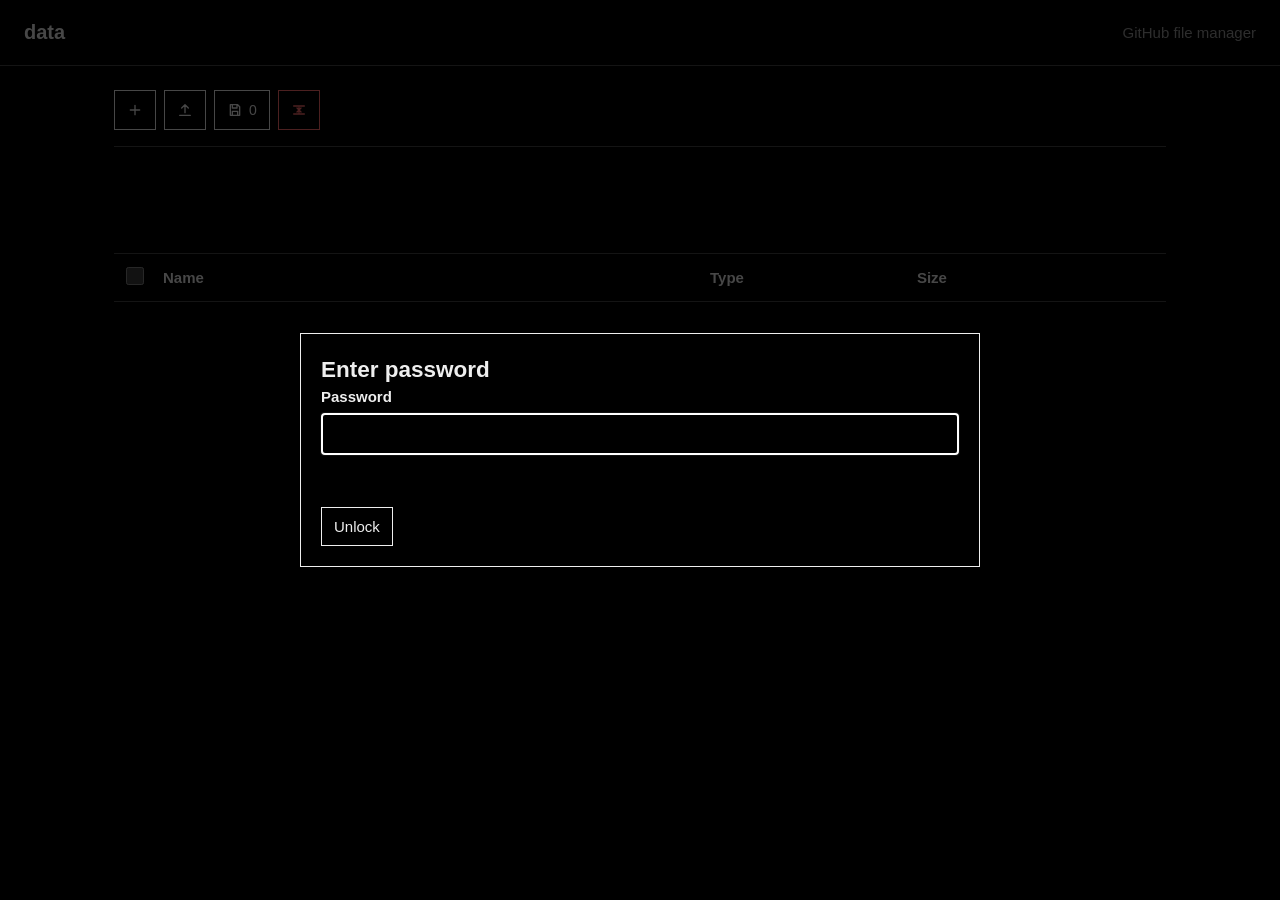
==== commit cd8e248e: "Initial commit" ====
--- a/index.html
+++ b/index.html
@@ -26,6 +26,7 @@
     table { width: 100%; border-collapse: collapse; }
     th, td { border-bottom: 1px solid #444; padding: 10px 8px; text-align: left; vertical-align: middle; }
     th { border-top: 1px solid #444; font-weight: 600; }
+    .selcell { width: 28px; } input.sel, #selAll { width: 18px; height: 18px; padding: 0; accent-color: #eee; cursor: pointer; } #bulk { margin-bottom: 12px; } #bulk[hidden] { display: none; }
     .name { width: 52%; } .size { color: #999; }
     .file-link { background: none; border: 0; padding: 0; text-align: left; text-decoration: underline; }
     #addButton, #uploadButton, #saveChanges, #squash { display: inline-flex; align-items: center; justify-content: center; gap: 6px; box-sizing: border-box; height: 40px; min-width: 40px; padding: 0 12px; line-height: 1; vertical-align: middle; }
@@ -46,7 +47,7 @@
     .preview-body img, .preview-body video { max-width: 100%; max-height: 70vh; }
     .preview-body audio { width: 100%; }
     .preview-body iframe { width: 100%; height: 70vh; border: 1px solid #444; background: #fff; }
-    @media (max-width: 650px) { header { padding: 14px; } main { padding: 14px; } .name { width: auto; } th:nth-child(2), td:nth-child(2) { display: none; } }
+    @media (max-width: 650px) { header { padding: 14px; } main { padding: 14px; } .name { width: auto; } th:nth-child(3), td:nth-child(3) { display: none; } }
   </style>
 </head>
 <body>
@@ -59,8 +60,9 @@
       <button id="saveChanges" title="Save changes" aria-label="Save changes"><svg viewBox="0 0 24 24" width="16" height="16" fill="none" stroke="currentColor" stroke-width="2" stroke-linecap="round" stroke-linejoin="round" aria-hidden="true"><path d="M5 4h11l3 3v13H5zM8 4v5h7V4M8 20v-6h8v6"/></svg><span id="saveCount">0</span></button><button id="squash" class="danger" title="Squash history" aria-label="Squash history"><svg viewBox="0 0 24 24" width="16" height="16" fill="none" stroke="currentColor" stroke-width="2" stroke-linecap="round" stroke-linejoin="round" aria-hidden="true"><path d="M4 6h16M4 18h16M12 8v3M9 9l3 3 3-3M12 16v-3M9 15l3-3 3 3"/></svg></button>
     </div>
     <div id="status" class="status muted"></div>
+    <div id="bulk" class="actions" hidden><span id="bulkCount" class="muted"></span><button id="bulkDownload" title="Download selected">Download</button><button id="bulkMove" title="Move selected">Move</button><button id="bulkDelete" class="danger" title="Delete selected">Delete</button><button id="bulkClear" title="Clear selection">Clear</button></div>
     <div id="path" class="pathbar"></div>
-    <table><thead><tr><th class="name">Name</th><th>Type</th><th>Size</th><th></th></tr></thead><tbody id="listing"></tbody></table>
+    <table><thead><tr><th class="selcell"><input type="checkbox" id="selAll" title="Select all" aria-label="Select all"></th><th class="name">Name</th><th>Type</th><th>Size</th><th></th></tr></thead><tbody id="listing"></tbody></table>
   </main>
 
   <dialog id="addChoice"><div class="dialog-inner"><h2>Add</h2><p class="muted">Choose what to create.</p><div class="actions"><button id="addFile">File</button><button id="addFolder">Folder</button><button id="cancelAdd">Cancel</button></div></div></dialog>
@@ -89,13 +91,20 @@
     const decBlob = async blob => new Blob([await decBytes(await blob.arrayBuffer())]);
     function pathParts() { return currentPath ? currentPath.split('/') : []; }
     function renderPath() { const parts = pathParts(); $('path').innerHTML = ''; const home = document.createElement('button'); home.textContent = 'data'; home.onclick = () => { currentPath=''; load(); }; $('path').append(home); let built=''; parts.forEach(part=>{ built += (built?'/':'')+part; const b=document.createElement('button'); b.textContent=part; const p=built; b.onclick=()=>{currentPath=p;load();}; $('path').append(' / ',b); }); }
+    const selected=new Map(); // full path -> {item,full}: các mục đang được chọn ở thư mục hiện tại
+    function updateBulk() { const n=selected.size, boxes=[...$('listing').querySelectorAll('input.sel')]; $('bulk').hidden=!n; $('bulkCount').textContent=`${n} selected`; $('selAll').checked=!!boxes.length && boxes.every(b=>b.checked); }
+    $('selAll').onchange=e=>{ for(const b of $('listing').querySelectorAll('input.sel')) { b.checked=e.target.checked; e.target.checked?selected.set(b._it.full,b._it):selected.delete(b._it.full); } updateBulk(); };
+    $('bulkClear').onclick=()=>{ selected.clear(); for(const b of $('listing').querySelectorAll('input.sel')) b.checked=false; updateBulk(); };
+    $('bulkDelete').onclick=async()=>{ const list=[...selected.values()]; if(!list.length || !confirm(`Delete ${list.length} selected item(s)?`)) return; for(const {item,full} of list) await removeQueued(item,full,false); selected.clear(); updatePending(); load(); };
+    $('bulkMove').onclick=()=>{ const list=[...selected.values()]; if(!list.length) return; moveCtx={bulk:list,dir:currentPath}; $('moveTitle').textContent=`Move ${list.length} item(s) to…`; $('moveDialog').showModal(); renderMove(); };
+    $('bulkDownload').onclick=async()=>{ const list=[...selected.values()]; if(!list.length) return; try { if(list.length===1) return await downloadNode(list[0].item,list[0].full); status(`Assembling ${list.length} items…`); const files=[]; for(const {item,full} of list) { if(item.type==='dir') await collectFiles(full,item.name+'/',files); else if(item.parts||item.url) { const bufs=await Promise.all((item.parts||[item]).map(dlBytes)); const data=new Uint8Array(bufs.reduce((n,b)=>n+b.length,0)); let o=0; for(const b of bufs) { data.set(b,o); o+=b.length; } files.push([item.name,data]); } } if(!files.length) return status('Nothing to download (unsaved items are skipped).','error'); const zn=(currentPath?currentPath.split('/').pop():repo)+'-selection.zip'; saveBlob(makeZip(files),zn); status(`Downloaded ${zn} (${files.length} files).`,'success'); } catch(e) { status(`Download failed: ${e.message}`,'error'); } };
     async function load() {
-      renderPath(); $('listing').innerHTML=''; status('Loading…');
+      renderPath(); $('listing').innerHTML=''; selected.clear(); updateBulk(); status('Loading…');
       try { const r=await fetch(api(currentPath),{headers:headers(),cache:'no-store'}); if(!r.ok) throw new Error((await r.json()).message||r.statusText); const big=await bigFolders(), items=(await r.json()).filter(it=>!(it.type==='dir' && big.has(it.path))); for(const it of items) if(it.type==='file' && partRe.test(it.name)) partLoc.set((currentPath?currentPath+'/':'')+it.name, it.path); items.push(...await listParts(currentPath), ...listBig(currentPath, big)); items.sort((a,b)=>a.type===b.type?a.name.localeCompare(b.name):a.type==='dir'?-1:1); groupParts(items.filter(it=>!hidden.has(queuedPath((currentPath?currentPath+'/':'')+it.name)))).forEach(addRow); showPending(); updatePending(); }
       catch(e) { status(`Could not load: ${e.message}.`, 'error'); }
     }
     const ICONS={Upload:'<path d="M12 16V4M7 9l5-5 5 5M4 20h16"/>',Download:'<path d="M12 4v12M7 11l5 5 5-5M4 20h16"/>',Rename:'<path d="M4 20h4L19 9l-4-4L4 16v4zM13.5 6.5l4 4"/>',Move:'<path d="M3 7a2 2 0 0 1 2-2h4l2 2h8a2 2 0 0 1 2 2v8a2 2 0 0 1-2 2H5a2 2 0 0 1-2-2V7zM9 13h6M13 10l3 3-3 3"/>',Delete:'<path d="M4 7h16M9 7V4h6v3M6 7l1 13h10l1-13M10 11v6M14 11v6"/>'}, icon=(b,t)=>{ b.innerHTML=`<svg viewBox="0 0 24 24" width="16" height="16" fill="none" stroke="currentColor" stroke-width="2" stroke-linecap="round" stroke-linejoin="round" aria-hidden="true">${ICONS[t]}</svg>`; b.title=t; b.setAttribute('aria-label',t); };
-    function addRow(item) { if(!currentPath && RESERVED.has(item.name)) return; const tr=document.createElement('tr'), full=currentPath?`${currentPath}/${item.name}`:item.name; const name=document.createElement('button'); name.className='file-link'; name.textContent=item.name; name.onclick=()=>item.type==='dir'?(currentPath=full,load()):openFile(item); const td1=document.createElement('td'); td1.className='name'; td1.append(item.type==='dir'?'[DIR] ':'[FILE] ',name); const td2=document.createElement('td'); td2.textContent=item.parts?`large file, ${item.parts.length} parts`:item.type; const td3=document.createElement('td'); td3.className='size'; td3.textContent=item.type==='dir'?'—':prettySize(item.size); const act=document.createElement('td'); act.className='row-actions'; if(item.type==='dir') { const up=document.createElement('button'); icon(up,'Upload'); up.onclick=()=>uploadToFolder(full); act.append(up); } const down=document.createElement('button'); icon(down,'Download'); down.onclick=()=>downloadNode(item,full).catch(e=>status(`Download failed: ${e.message}`,'error')); const del=document.createElement('button'); icon(del,'Delete'); del.className='danger'; del.onclick=()=>removeQueued(item,full); const ren=document.createElement('button'); icon(ren,'Rename'); ren.onclick=()=>renameItem(item,full); const mov=document.createElement('button'); icon(mov,'Move'); mov.onclick=()=>moveItem(item,full); act.append(down,ren,mov,del); tr.append(td1,td2,td3,act); $('listing').append(tr); }
+    function addRow(item) { if(!currentPath && RESERVED.has(item.name)) return; const tr=document.createElement('tr'), full=currentPath?`${currentPath}/${item.name}`:item.name; const name=document.createElement('button'); name.className='file-link'; name.textContent=item.name; name.onclick=()=>item.type==='dir'?(currentPath=full,load()):openFile(item); const td1=document.createElement('td'); td1.className='name'; td1.append(item.type==='dir'?'[DIR] ':'[FILE] ',name); const td2=document.createElement('td'); td2.textContent=item.parts?`large file, ${item.parts.length} parts`:item.type; const td3=document.createElement('td'); td3.className='size'; td3.textContent=item.type==='dir'?'—':prettySize(item.size); const act=document.createElement('td'); act.className='row-actions'; if(item.type==='dir') { const up=document.createElement('button'); icon(up,'Upload'); up.onclick=()=>uploadToFolder(full); act.append(up); } const down=document.createElement('button'); icon(down,'Download'); down.onclick=()=>downloadNode(item,full).catch(e=>status(`Download failed: ${e.message}`,'error')); const del=document.createElement('button'); icon(del,'Delete'); del.className='danger'; del.onclick=()=>removeQueued(item,full); const ren=document.createElement('button'); icon(ren,'Rename'); ren.onclick=()=>renameItem(item,full); const mov=document.createElement('button'); icon(mov,'Move'); mov.onclick=()=>moveItem(item,full); act.append(down,ren,mov,del); const cb=document.createElement('input'); cb.type='checkbox'; cb.className='sel'; cb.checked=selected.has(full); cb.setAttribute('aria-label',`Select ${item.name}`); cb._it={item,full}; cb.onchange=()=>{ cb.checked?selected.set(full,cb._it):selected.delete(full); updateBulk(); }; const tdSel=document.createElement('td'); tdSel.className='selcell'; tdSel.append(cb); tr.append(tdSel,td1,td2,td3,act); $('listing').append(tr); }
     // Xem trước ảnh / âm thanh / video / PDF: tải nhị phân, gán lại MIME đúng rồi phát bằng thẻ gốc của trình duyệt (không giải mã UTF-8 như file văn bản).
     const mediaTypes = { png:'image/png', jpg:'image/jpeg', jpeg:'image/jpeg', jfif:'image/jpeg', gif:'image/gif', webp:'image/webp', svg:'image/svg+xml', bmp:'image/bmp', ico:'image/x-icon', avif:'image/avif',
       mp3:'audio/mpeg', wav:'audio/wav', ogg:'audio/ogg', oga:'audio/ogg', opus:'audio/ogg', m4a:'audio/mp4', aac:'audio/aac', flac:'audio/flac', weba:'audio/webm',
@@ -171,7 +180,7 @@
     // Rename = ghi cùng blob (sha) vào đường dẫn mới + xóa đường dẫn cũ, gộp vào cùng một commit khi bấm "Save changes". Thư mục đổi tên đệ quy từng file bên trong.
     async function listRemote(full, out) { for(const c of await listDir(full)) { const cp=`${full}/${c.name}`; if(c.type==='dir') await listRemote(cp,out); else out.push([cp,c.sha]); } }
     // Lõi dùng chung cho Rename/Move: chuyển item (file/thư mục) từ `full` sang `newFull`, gộp vào cùng một commit.
-    async function relocate(item, full, newFull, verb) {
+    async function relocate(item, full, newFull, verb, quiet) {
       const dir=currentPath?currentPath+'/':'', oldQ=queuedPath(full), newQ=queuedPath(newFull), mv=q=>newQ+q.slice(oldQ.length), remote=[];
       try { status(verb==='Move'?'Moving…':'Renaming…'); if(item.type==='dir') await listRemote(full,remote); else for(const p of (item.parts||[item])) if(p.sha) remote.push([dir+p.name,p.sha]); }
       catch(e) { if(!/not found/i.test(e.message)) return status(`${verb} failed: ${e.message}`,'error'); }
@@ -179,7 +188,7 @@
       for(const [rp,sha] of remote) { const q=queuedPath(rp), cur=pending.get(q); moved.add(q); hidden.add(q); if(cur!==null) queueChange(mv(q), cur===undefined?{sha}:cur, false); pending.set(q,null); }
       for(const [p,v] of [...pending]) { if(moved.has(p) || v===null) continue; if(p.startsWith(oldQ+'/') || (partRe.test(p) && p.replace(partRe,'$1')===oldQ)) { pending.delete(p); pending.set(mv(p),v); } }
       if(pending.has(oldQ) && pending.get(oldQ)!==null) { pending.set(newQ,pending.get(oldQ)); pending.delete(oldQ); }
-      updatePending(); load(); status(`${verb==='Move'?'Moved':'Renamed'} "${item.name}".`,'success');
+      if(!quiet) { updatePending(); load(); status(`${verb==='Move'?'Moved':'Renamed'} "${item.name}".`,'success'); }
     }
     async function renameItem(item, full) {
       const input=prompt(`Rename "${item.name}" to:`, item.name); if(input===null) return; const name=input.trim(); if(!name || name===item.name) return;
@@ -193,11 +202,11 @@
       try { for(const c of await listDir(dir)) if(c.type==='dir' && !hidden.has(queuedPath(dp+c.name))) names.add(c.name); } catch(e) { if(!/not found/i.test(e.message)) throw e; }
       for(const [pp,v] of pending) if(v!==null && pp.startsWith(dp)) { const rest=pp.slice(dp.length); if(rest.includes('/')) names.add(rest.split('/')[0]); }
       if(!dir) for(const r of RESERVED) names.delete(r);
-      return [...names].filter(n=>dp+n!==full).sort((a,b)=>a.localeCompare(b));
+      return [...names].filter(n=>![].concat(full).includes(dp+n)).sort((a,b)=>a.localeCompare(b));
     }
     async function renderMove() {
       const {item,full,dir}=moveCtx, list=$('moveList'); $('moveHere').textContent='/'+dir; $('moveMsg').textContent=''; list.textContent='Loading…';
-      let names; try { names=await moveFolders(dir,item,full); } catch(e) { list.textContent=`Failed to load folders: ${e.message}`; return; }
+      let names; try { names=await moveFolders(dir,item,moveCtx.bulk?moveCtx.bulk.map(b=>b.full):full); } catch(e) { list.textContent=`Failed to load folders: ${e.message}`; return; }
       if(moveCtx.dir!==dir) return; list.textContent='';
       const add=(label,target)=>{ const b=document.createElement('button'); b.type='button'; b.className='file-link'; b.textContent=label; b.onclick=()=>{ moveCtx.dir=target; renderMove(); }; list.append(b); };
       if(dir) add('.. (up)', dir.includes('/')?dir.slice(0,dir.lastIndexOf('/')):'');
@@ -207,15 +216,17 @@
     function moveItem(item, full) { moveCtx={item,full,dir:currentPath}; $('moveTitle').textContent=`Move "${item.name}" to…`; $('moveDialog').showModal(); renderMove(); }
     $('moveCancel').onclick=()=> $('moveDialog').close();
     $('moveConfirm').onclick=async()=>{
-      const {item,full,dir:dest}=moveCtx, name=item.name, fail=m=>{ $('moveMsg').textContent=m; };
-      if(dest===currentPath) return fail('The item is already in this folder.');
-      if(item.type==='dir' && (dest===full || dest.startsWith(full+'/'))) return fail('Cannot move a folder into itself.');
-      if(!dest && RESERVED.has(name)) return fail('Invalid name for the root folder.');
+      const dest=moveCtx.dir, list=moveCtx.bulk||[{item:moveCtx.item,full:moveCtx.full}], fail=m=>{ $('moveMsg').textContent=m; };
+      if(dest===currentPath) return fail(list.length>1?'The items are already in this folder.':'The item is already in this folder.');
+      for(const {item,full} of list) { if(item.type==='dir' && (dest===full || dest.startsWith(full+'/'))) return fail('Cannot move a folder into itself.'); if(!dest && RESERVED.has(item.name)) return fail('Invalid name for the root folder.'); }
       const dp=dest?dest+'/':'', taken=new Set();
       try { for(const c of groupParts(await listDir(dest))) if(!hidden.has(queuedPath(dp+c.name))) taken.add(c.name); } catch(e) { if(!/not found/i.test(e.message)) return fail(`Move failed: ${e.message}`); }
       for(const [pp,v] of pending) if(v!==null && pp.startsWith(dp)) taken.add(pp.slice(dp.length).split('/')[0].replace(partRe,'$1'));
-      if(taken.has(name)) return fail(`"${name}" already exists in "/${dest}".`);
-      $('moveDialog').close(); relocate(item, full, dp+name, 'Move');
+      for(const {item} of list) if(taken.has(item.name)) return fail(`"${item.name}" already exists in "/${dest}".`);
+      $('moveDialog').close();
+      if(list.length===1) return relocate(list[0].item, list[0].full, dp+list[0].item.name, 'Move');
+      for(const {item,full} of list) await relocate(item, full, dp+item.name, 'Move', true);
+      selected.clear(); updatePending(); load(); status(`Moved ${list.length} items.`,'success');
     };
     // Tải thư mục = một file .zip (không nén, giữ nguyên cấu trúc); tải file = file gốc.
     const crcTable=(()=>{ const t=new Uint32Array(256); for(let n=0;n<256;n++){ let c=n; for(let k=0;k<8;k++) c=c&1?0xEDB88320^(c>>>1):c>>>1; t[n]=c>>>0; } return t; })();
